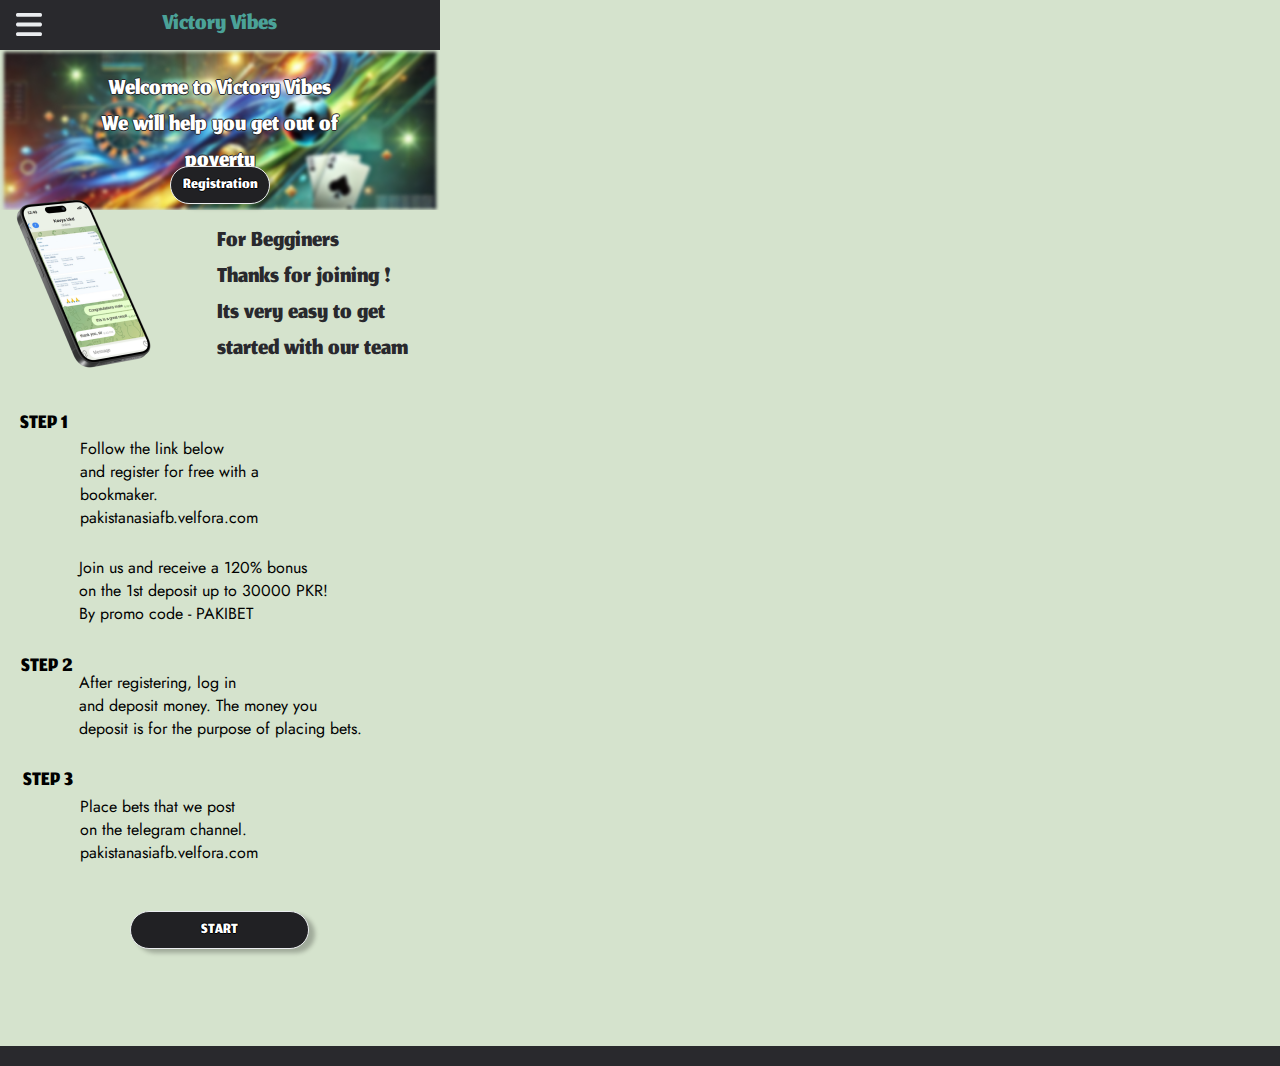
==== index.html/index.html @ 9c56667b "Initial commit" ====
<!DOCTYPE html>
<html>
<head>
  <meta charset="utf-8">
  <meta name="viewport" content="initial-scale=1, width=device-width">
  <title>Victory Vibes</title>
  
  <!-- Підключення стилів -->
  <link rel="stylesheet" href="../css/global.css">
  <link rel="stylesheet" href="../css/index.css">
  <link rel="stylesheet" href="../css/style.css">
  
  <!-- Google Fonts -->
  <link rel="stylesheet" href="https://fonts.googleapis.com/css2?family=Jockey+One:wght@400&display=swap">
  <link rel="stylesheet" href="https://fonts.googleapis.com/css2?family=Jomhuria:wght@400&display=swap">
  <link rel="stylesheet" href="https://fonts.googleapis.com/css2?family=Jost:wght@400&display=swap">
  
  <!-- Додаткові стилі для бургер-меню -->
  <style>
    /* popup-overlay */
    .popup-overlay {
      display: none;
      position: fixed;
      top: 0;
      left: 0;
      width: 100%;
      height: 100%;
      background: rgba(0,0,0,0.9);
      z-index: 1000;
    }
    .popup-overlay.active {
      display: block;
    }
    .popup-overlay .menu {
      position: fixed;
      top: 0;
      left: 0;
      background: #000;
      color: #fff;
      width: 250px;
      height: 100%;
      z-index: 1001;
      box-shadow: 2px 0 5px rgba(0,0,0,0.3);
      padding: 20px;
      overflow-y: auto;
    }
    .popup-overlay .menu a,
    .popup-overlay .menu div,
    .popup-overlay .menu p {
      color: #fff;
      text-decoration: none; /* Прибрати підкреслення */
    }
    .popup-overlay .menu .victory-vibes1 {
      color: #4BA298;
    }
    .popup-overlay .menu .close-btn {
      position: absolute;
      top: 10px;
      right: 10px;
      font-size: 24px;
      color: #fff;
      cursor: pointer;
    }
    
    /* Приклад стилю для футера (якщо треба) */
    .footer {
      background: #29292D;
      display: flex;
      justify-content: center; /* або flex-start */
      gap: 20px;
      padding: 10px 0;
      position: absolute; /* якщо хочете зафіксувати внизу */
      bottom: 0;
      left: 0;
      width: 100%;
    }
    .footer img {
      width: 24px;
      height: 24px;
    }
  </style>
</head>

<body>
  <div class="general">
    <div class="frame-parent">
      <div class="vector-parent">
        <!-- Бургер-іконка -->
        <img class="vector-icon" id="vectorIcon" alt="Бургер меню" src="../public/vector.svg">
      </div>
      <div class="group-wrapper">
        <div class="victory-vibes-wrapper">
          <div class="victory-vibes">Victory Vibes</div>
        </div>
      </div>
      <img class="photo-2025-01-24-173110-1" alt="" src="../public/photo-20250124-173110-1@2x.png" />
      <div class="welcome-to-victory-container">
        <p class="welcome-to-victory">Welcome to Victory Vibes</p>
        <p class="welcome-to-victory">We will help you get out of poverty</p>
      </div>

      <!-- Кнопки Registration та START -->
      <div class="registration-wrapper">
        <div class="registration">Registration</div>
      </div>
      <div class="start-wrapper">
        <div class="registration">START</div>
      </div>
      
      <img class="iphone-15-icon" alt="" src="../public/iphone-15@2x.png" />

      <!-- Інші елементи -->
      <button id="registration">Registration</button>
      <button id="start">START</button>
      <div class="for-begginers-thanks-container">
        <p class="welcome-to-victory">For Begginers</p>
        <p class="welcome-to-victory">Thanks for joining !</p>
        <p class="welcome-to-victory">
          Its very easy to get started with our team
        </p>
      </div>
      <div class="step-1">STEP 1</div>
      <div class="follow-the-link-container">
        <p class="welcome-to-victory">Follow the link below</p>
        <p class="welcome-to-victory">and register for free with a</p>
        <p class="welcome-to-victory">bookmaker.</p>
        <p class="welcome-to-victory">pakistanasiafb.velfora.com</p>
      </div>
      <div class="step-2">STEP 2</div>
      <div class="step-3">STEP 3</div>
      <div class="join-us-and-container">
        <p class="welcome-to-victory">Join us and receive a 120% bonus</p>
        <p class="welcome-to-victory">on the 1st deposit up to 30000 PKR!</p>
        <p class="welcome-to-victory">By promo code - PAKIBET</p>
      </div>
      <div class="after-registering-log-container">
        <p class="welcome-to-victory">After registering, log in</p>
        <p class="welcome-to-victory">and deposit money. The money you</p>
        <p class="welcome-to-victory">deposit is for the purpose of placing bets.</p>
      </div>
      <div class="place-bets-that-container">
        <p class="welcome-to-victory">Place bets that we post</p>
        <p class="welcome-to-victory">on the telegram channel.</p>
        <p class="welcome-to-victory">pakistanasiafb.velfora.com</p>
      </div>
    </div>
    <!-- Іконка Instagram видалена або лишайте, якщо потрібна 
         Іконка Telegram під телефоном теж видалена -->

    <!-- Футер з іконками соцмереж (клікабельний, внизу) -->
    <footer class="footer">
      <a href="https://t.me/+fLBJs5it6zFmM2Uy" target="_blank" rel="noopener noreferrer">
        <img class="mingcutetelegram-fill-icon" alt="Telegram" src="../public/mingcutetelegramfill.svg" />
      </a>
      <a href="https://www.instagram.com/v1ctory_v1bes/" target="_blank" rel="noopener noreferrer">
        <img class="basilinstagram-solid-icon" alt="Instagram" src="../public/basilinstagramsolid.svg" />
      </a>
    </footer>
  </div>
  
  <!-- Popup overlay з меню -->
  <div id="menuContainer" class="popup-overlay">
    <div class="menu">
      <div class="close-btn">&times;</div>
      <div class="menu-inner">
        <div class="victory-vibes-container">
          <div class="victory-vibes1">Victory Vibes</div>
        </div>
      </div>

      <!-- Клікабельний пункт: Instructions -->
      <a class="instructions" id="popupinstructionsText" href="../instructions/instructions.html">
        Instructions
      </a>
      <!-- Клікабельний пункт: Contacts -->
      <a class="contacts" id="popupcontactsText" href="../contacts/contacts.html">
        Contacts
      </a>
      
      <div class="results">Results</div>
      <div class="forecasts">Forecasts</div>
      <!-- "Start" -->
      <div class="start1">Start</div>

      <!-- Іконки соцмереж (пр. Telegram, Instagram) у меню 
           Можна так само обгорнути в <a> -->
      <a href="https://t.me/+fLBJs5it6zFmM2Uy" target="_blank">
        <img class="mingcutetelegram-fill-icon" alt="Telegram" src="../public/mingcutetelegramfill.svg" />
      </a>
      <a href="https://www.instagram.com/v1ctory_v1bes/" target="_blank">
        <img class="basilinstagram-solid-icon1" alt="Instagram" src="../public/basilinstagramsolid.svg" />
      </a>
    </div>
  </div>
  
  <!-- JS для бургер-меню -->
  <script>
    document.addEventListener("DOMContentLoaded", function() {
      const hamburger = document.getElementById("vectorIcon");
      const menuOverlay = document.getElementById("menuContainer");
      const menu = menuOverlay.querySelector(".menu");
      const closeBtn = menu.querySelector(".close-btn");

      if (!hamburger || !menuOverlay || !menu || !closeBtn) {
        console.error("❌ Error: One of the elements was not found!");
        return;
      }

      hamburger.addEventListener("click", function(e) {
        e.stopPropagation();
        menuOverlay.classList.toggle("active");
      });

      closeBtn.addEventListener("click", function(e) {
        e.stopPropagation();
        menuOverlay.classList.remove("active");
      });

      menuOverlay.addEventListener("click", function(e) {
        if (!menu.contains(e.target)) {
          menuOverlay.classList.remove("active");
        }
      });
    });
  </script>
  
  <!-- JS для кнопок -->
  <script>
    document.addEventListener("DOMContentLoaded", function() {
      var registrationBtn = document.querySelector(".registration-wrapper .registration");
      var startBtn = document.querySelector(".start-wrapper .registration");

      if (registrationBtn) {
        registrationBtn.addEventListener("click", function() {
          window.location.href = "http://pakistanasiafb.velfora.com";
        });
      }
      if (startBtn) {
        startBtn.addEventListener("click", function() {
          window.location.href = "http://pakistanasiafb.velfora.com";
        });
      }
      
      var burgerStart = document.querySelector(".menu .start1");
      if (burgerStart) {
        burgerStart.addEventListener("click", function() {
          window.location.href = "http://pakistanasiafb.velfora.com";
        });
      }
    });
  </script>
</body>
</html>
---- css/global.css ----
body {
  margin: 0;
  line-height: normal;
}

.popup-overlay {
  display: flex;
  flex-direction: column;
  position: fixed;
  inset: 0;
}

:root {
  /* fonts */
  --font-jost: Jost;
  --font-jomhuria: Jomhuria;
  --font-jockey-one: "Jockey One";

  /* font sizes */
  --font-size-base: 16px;
  --font-size-13xl: 32px;
  --font-size-17xl: 36px;
  --font-size-5xl: 24px;

  /* Colors */
  --color-black: #000;
  --color-gray-100: #29292d;
  --miscellaneous-keyboard-accessory-bar-selection: #ebedf0;
  --color-white: #fff;
  --color-cadetblue: #4ba298;

  /* Border radiuses */
  --br-31xl: 50px;

  /* Effects */
  --m3-elevation-light-5: 1px 0 0 #29292d, 0 1px 0 #29292d, -1px 0 0 #29292d,
    0 -1px 0 #29292d;
}
---- css/index.css ----
.vector-icon {
  position: absolute;
  height: 46%;
  width: 5.91%;
  top: 26%;
  right: 90.45%;
  bottom: 28%;
  left: 3.64%;
  max-width: 100%;
  overflow: hidden;
  max-height: 100%;
}
/* Ховаємо меню за межами екрана */
.menu {
  position: fixed;
  top: 0;
  right: -100%;
  width: 250px;
  height: 100vh;
  background-color: black;
  color: white;
  padding-top: 50px;
  transition: right 0.3s ease-in-out;
  z-index: 1000;
}

/* Відкриваємо меню */
.menu.active {
  right: 0;
}
.div {
  position: absolute;
  top: 0%;
  left: 87.95%;
}
.vector-parent {
  position: absolute;
  top: 0px;
  left: 13px;
  background-color: var(--color-gray-100);
  width: 440px;
  height: 50px;
  overflow: hidden;
  font-size: var(--font-size-5xl);
  color: var(--color-white);
  font-family: var(--font-jockey-one);
}
.victory-vibes {
  position: absolute;
  top: 0px;
  left: 0px;
}
.victory-vibes-wrapper {
  position: absolute;
  top: 0px;
  left: 0px;
  width: 114px;
  height: 36px;
}
.group-wrapper {
  position: absolute;
  top: 7px;
  left: 176px;
  width: 114px;
  height: 36px;
  font-size: var(--font-size-17xl);
  color: var(--color-cadetblue);
}
.photo-2025-01-24-173110-1 {
  position: absolute;
  top: 50px;
  left: 13px;
  width: 440px;
  height: 160px;
  object-fit: cover;
}
.welcome-to-victory {
  margin: 0;
}
.welcome-to-victory-container {
  position: absolute;
  top: 72px;
  left: 78px;
  font-size: var(--font-size-17xl);
  color: var(--color-white);
  text-align: center;
  display: inline-block;
  width: 310px;
  height: 72px;
  text-shadow: var(--m3-elevation-light-5);
}
.registration {
  position: relative;
  text-shadow:
    1px 0 0 #000,
    0 1px 0 #000,
    -1px 0 0 #000,
    0 -1px 0 #000;
}
.registration-wrapper {
  position: absolute;
  top: 166px;
  left: 183px;
  box-shadow: 6px 4px 4px rgba(0, 0, 0, 0.25);
  border-radius: var(--br-31xl);
  background: linear-gradient(rgba(0, 0, 0, 0.2), rgba(0, 0, 0, 0.2)), #29292d;
  border: 1px solid var(--miscellaneous-keyboard-accessory-bar-selection);
  box-sizing: border-box;
  width: 100px;
  height: 38px;
  overflow: hidden;
  display: flex;
  flex-direction: row;
  align-items: center;
  justify-content: center;
  font-size: var(--font-size-5xl);
  color: var(--color-white);
}
.start-wrapper {
  position: absolute;
  top: 911px;
  left: calc(50% - 83.5px);
  box-shadow: 6px 4px 4px rgba(0, 0, 0, 0.25);
  border-radius: var(--br-31xl);
  background: linear-gradient(rgba(0, 0, 0, 0.2), rgba(0, 0, 0, 0.2)), #29292d;
  border: 1px solid var(--miscellaneous-keyboard-accessory-bar-selection);
  box-sizing: border-box;
  width: 179px;
  height: 38px;
  overflow: hidden;
  display: flex;
  flex-direction: row;
  align-items: center;
  justify-content: center;
  text-align: center;
  font-size: var(--font-size-5xl);
  color: var(--color-white);
}
.iphone-15-icon {
  position: absolute;
  top: 173px;
  left: 0px;
  width: 200px;
  height: 217px;
  object-fit: cover;
}
.for-begginers-thanks-container {
  position: absolute;
  top: 224px;
  left: 230px;
  font-size: var(--font-size-17xl);
  color: var(--color-gray-100);
  display: inline-block;
  width: 218px;
  height: 157px;
}
.step-1 {
  position: absolute;
  top: 408px;
  left: 29px;
  font-size: var(--font-size-13xl);
  text-align: center;
  display: inline-block;
  width: 56px;
  height: 13px;
}
.follow-the-link-container {
  position: absolute;
  top: 437px;
  left: 93px;
  font-family: var(--font-jost);
  display: inline-block;
  width: 344px;
  height: 99px;
}
.step-2 {
  position: absolute;
  top: 651px;
  left: 28px;
  font-size: var(--font-size-13xl);
  text-align: center;
  display: inline-block;
  width: 64px;
  height: 14px;
}
.step-3 {
  position: absolute;
  top: 765px;
  left: 29px;
  font-size: var(--font-size-13xl);
  text-align: center;
  display: inline-block;
  width: 64px;
  height: 14px;
}
.join-us-and-container {
  position: absolute;
  top: 556px;
  left: 92px;
  font-family: var(--font-jost);
  display: inline-block;
  width: 322px;
  height: 73px;
}
.after-registering-log-container {
  position: absolute;
  top: 671px;
  left: 92px;
  font-family: var(--font-jost);
  display: inline-block;
  width: 318px;
  height: 78px;
}
.place-bets-that-container {
  position: absolute;
  top: 795px;
  left: 93px;
  font-family: var(--font-jost);
  display: inline-block;
  width: 341px;
  height: 74px;
}
.frame-parent {
  position: absolute;
  top: 0px;
  left: -13px;
  width: 453px;
  height: 949px;
}
.general-child {
  position: absolute;
  top: 1009px;
  left: 0px;
  width: 440px;
  height: 57px;
  overflow: hidden;
}
.basilinstagram-solid-icon {
  position: absolute;
  top: 1026px;
  left: 56px;
  width: 24px;
  height: 24px;
  overflow: hidden;
}
.general {
  width: 100%;
  position: relative;
  background-color: #d5e3cd;
  height: 1066px;
  overflow: hidden;
  text-align: left;
  font-size: var(--font-size-base);
  color: var(--color-black);
  font-family: var(--font-jomhuria);
}

.victory-vibes1 {
  position: absolute;
  top: 0px;
  left: 0px;
}
.victory-vibes-container {
  position: absolute;
  top: 0px;
  left: 0px;
  width: 76px;
  height: 24px;
}
.menu-inner {
  position: absolute;
  top: 54px;
  left: 10px;
  width: 76px;
  height: 24px;
  color: var(--color-cadetblue);
  font-family: var(--font-jomhuria);
}
.vector-icon1 {
  position: absolute;
  height: 1.41%;
  width: 5.36%;
  top: 5.07%;
  right: 4.64%;
  bottom: 93.53%;
  left: 90%;
  max-width: 100%;
  overflow: hidden;
  max-height: 100%;
}
.instructions {
  position: absolute;
  top: 96px;
  left: 10px;
  cursor: pointer;
}
.contacts {
  position: absolute;
  top: 147px;
  left: 10px;
  cursor: pointer;
}
.results {
  position: absolute;
  top: 198px;
  left: 13px;
}
.forecasts {
  position: absolute;
  top: 253px;
  left: 10px;
}
.start1 {
  position: absolute;
  top: 304px;
  left: 10px;
}
.mingcutetelegram-fill-icon {
  position: absolute;
  top: 359px;
  left: 10px;
  width: 24px;
  height: 24px;
  overflow: hidden;
}
.basilinstagram-solid-icon1 {
  position: absolute;
  top: 359px;
  left: 50px;
  width: 24px;
  height: 24px;
  overflow: hidden;
}
.menu {
  width: 280px;
  position: relative;
  background-color: #1d1d20;
  height: 1066px;
  overflow: hidden;
  max-width: 90%;
  max-height: 90%;
  text-align: left;
  font-size: var(--font-size-5xl);
  color: var(--color-white);
  font-family: var(--font-jost);
}
---- css/style.css ----
.vector-icon {
    position: absolute;
    height: 46%;
    width: 5.91%;
    top: 26%;
    right: 90.45%;
    bottom: 28%;
    left: 3.64%;
    max-width: 100%;
    overflow: hidden;
    max-height: 100%;
  }
  .div {
    position: absolute;
    top: 0%;
    left: 87.95%;
  }
  .vector-parent {
    position: absolute;
    top: 0px;
    left: 13px;
    background-color: var(--color-gray-100);
    width: 440px;
    height: 50px;
    overflow: hidden;
    font-size: var(--font-size-5xl);
    color: var(--color-white);
    font-family: var(--font-jockey-one);
  }
  .victory-vibes {
    position: absolute;
    top: 0px;
    left: 0px;
  }
  .victory-vibes-wrapper {
    position: absolute;
    top: 0px;
    left: 0px;
    width: 114px;
    height: 36px;
  }
  .group-wrapper {
    position: absolute;
    top: 7px;
    left: 176px;
    width: 114px;
    height: 36px;
    font-size: var(--font-size-17xl);
    color: var(--color-cadetblue);
  }
  .photo-2025-01-24-173110-1 {
    position: absolute;
    top: 50px;
    left: 13px;
    width: 440px;
    height: 160px;
    object-fit: cover;
  }
  .welcome-to-victory {
    margin: 0;
  }
  .welcome-to-victory-container {
    position: absolute;
    top: 72px;
    left: 78px;
    font-size: var(--font-size-17xl);
    color: var(--color-white);
    text-align: center;
    display: inline-block;
    width: 310px;
    height: 72px;
    text-shadow: var(--m3-elevation-light-5);
  }
  .registration {
    position: relative;
    text-shadow: 1px 0 0 #000, 0 1px 0 #000, -1px 0 0 #000, 0 -1px 0 #000;
  }
  .registration-wrapper {
    position: absolute;
    top: 166px;
    left: 183px;
    box-shadow: 6px 4px 4px rgba(0, 0, 0, 0.25);
    border-radius: var(--br-31xl);
    background: linear-gradient(rgba(0, 0, 0, 0.2), rgba(0, 0, 0, 0.2)), #29292d;
    border: 1px solid var(--miscellaneous-keyboard-accessory-bar-selection);
    box-sizing: border-box;
    width: 100px;
    height: 38px;
    overflow: hidden;
    display: flex;
    flex-direction: row;
    align-items: center;
    justify-content: center;
    font-size: var(--font-size-5xl);
    color: var(--color-white);
  }
  
  .start-wrapper {
    position: absolute;
    top: 911px;
    left: calc(50% - 83.5px);
    box-shadow: 6px 4px 4px rgba(0, 0, 0, 0.25);
    border-radius: var(--br-31xl);
    background: linear-gradient(rgba(0, 0, 0, 0.2), rgba(0, 0, 0, 0.2)), #29292d;
    border: 1px solid var(--miscellaneous-keyboard-accessory-bar-selection);
    box-sizing: border-box;
    width: 179px;
    height: 38px;
    overflow: hidden;
    display: flex;
    flex-direction: row;
    align-items: center;
    justify-content: center;
    text-align: center;
    font-size: var(--font-size-5xl);
    color: var(--color-white);
  }
  .iphone-15-icon {
    position: absolute;
    top: 173px;
    left: 0px;
    width: 200px;
    height: 217px;
    object-fit: cover;
  }
  .for-begginers-thanks-container {
    position: absolute;
    top: 224px;
    left: 230px;
    font-size: var(--font-size-17xl);
    color: var(--color-gray-100);
    display: inline-block;
    width: 218px;
    height: 157px;
  }
  .step-1 {
    position: absolute;
    top: 408px;
    left: 29px;
    font-size: var(--font-size-13xl);
    text-align: center;
    display: inline-block;
    width: 56px;
    height: 13px;
  }
  .follow-the-link-container {
    position: absolute;
    top: 437px;
    left: 93px;
    font-family: var(--font-jost);
    display: inline-block;
    width: 344px;
    height: 99px;
  }
  .step-2 {
    position: absolute;
    top: 651px;
    left: 28px;
    font-size: var(--font-size-13xl);
    text-align: center;
    display: inline-block;
    width: 64px;
    height: 14px;
  }
  .step-3 {
    position: absolute;
    top: 765px;
    left: 29px;
    font-size: var(--font-size-13xl);
    text-align: center;
    display: inline-block;
    width: 64px;
    height: 14px;
  }
  .join-us-and-container {
    position: absolute;
    top: 556px;
    left: 92px;
    font-family: var(--font-jost);
    display: inline-block;
    width: 322px;
    height: 73px;
  }
  .after-registering-log-container {
    position: absolute;
    top: 671px;
    left: 92px;
    font-family: var(--font-jost);
    display: inline-block;
    width: 318px;
    height: 78px;
  }
  .place-bets-that-container {
    position: absolute;
    top: 795px;
    left: 93px;
    font-family: var(--font-jost);
    display: inline-block;
    width: 341px;
    height: 74px;
  }
  .frame-parent {
    position: absolute;
    top: 0px;
    left: -13px;
    width: 453px;
    height: 949px;
  }
  .general-child {
    position: absolute;
    top: 1009px;
    left: 0px;
    width: 440px;
    height: 57px;
    overflow: hidden;
  }
  .basilinstagram-solid-icon {
    position: absolute;
    top: 1026px;
    left: 56px;
    width: 24px;
    height: 24px;
    overflow: hidden;
  }
  .general {
    width: 100%;
    position: relative;
    background-color: #d5e3cd;
    height: 1066px;
    overflow: hidden;
    text-align: left;
    font-size: var(--font-size-base);
    color: var(--color-black);
    font-family: var(--font-jomhuria);
  }
  
  .victory-vibes1 {
    position: absolute;
    top: 0px;
    left: 0px;
  }
  .victory-vibes-container {
    position: absolute;
    top: 0px;
    left: 0px;
    width: 76px;
    height: 24px;
  }
  .menu-inner {
    position: absolute;
    top: 54px;
    left: 10px;
    width: 76px;
    height: 24px;
    color: var(--color-cadetblue);
    font-family: var(--font-jomhuria);
  }
  .vector-icon1 {
    position: absolute;
    height: 1.41%;
    width: 5.36%;
    top: 5.07%;
    right: 4.64%;
    bottom: 93.53%;
    left: 90%;
    max-width: 100%;
    overflow: hidden;
    max-height: 100%;
  }
  .instructions {
    position: absolute;
    top: 96px;
    left: 10px;
    cursor: pointer;
  }
  .contacts {
    position: absolute;
    top: 147px;
    left: 10px;
    cursor: pointer;
  }
  .results {
    position: absolute;
    top: 198px;
    left: 13px;
  }
  .forecasts {
    position: absolute;
    top: 253px;
    left: 10px;
  }
  .start1 {
    position: absolute;
    top: 304px;
    left: 10px;
  }
  .mingcutetelegram-fill-icon {
    position: absolute;
    top: 359px;
    left: 10px;
    width: 24px;
    height: 24px;
    overflow: hidden;
  }
  .basilinstagram-solid-icon1 {
    position: absolute;
    top: 359px;
    left: 50px;
    width: 24px;
    height: 24px;
    overflow: hidden;
  }
  .menu {
    width: 280px;
    position: relative;
    background-color: #1d1d20;
    height: 1066px;
    overflow: hidden;
    max-width: 90%;
    max-height: 90%;
    text-align: left;
    font-size: var(--font-size-5xl);
    color: var(--color-white);
    font-family: var(--font-jost);
  }
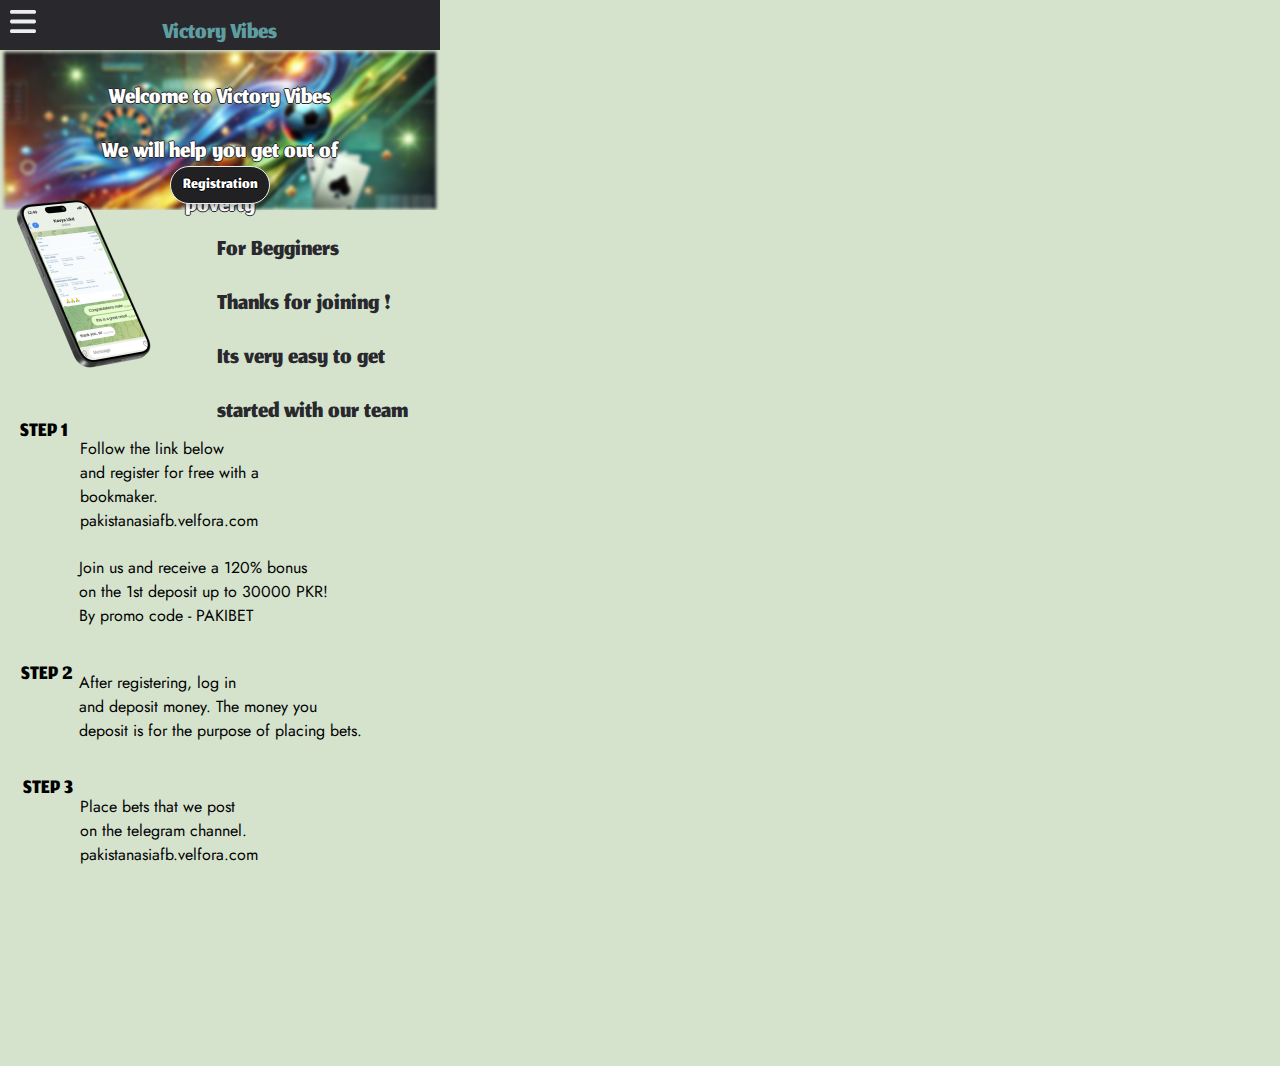
==== commit 3136750b: "Оновлено index.html з коректними шляхами до файлів та стилів" ====
--- a/index.html/index.html
+++ b/index.html/index.html
@@ -2,10 +2,11 @@
 <html>
 <head>
   <meta charset="utf-8">
-  <meta name="viewport" content="initial-scale=1, width=device-width">
+  <!-- Використання width=device-width для коректної адаптивності -->
+  <meta name="viewport" content="width=device-width, initial-scale=1">
   <title>Victory Vibes</title>
   
-  <!-- Підключення стилів -->
+  <!-- Підключення стилів із відносними шляхами -->
   <link rel="stylesheet" href="../css/global.css">
   <link rel="stylesheet" href="../css/index.css">
   <link rel="stylesheet" href="../css/style.css">
@@ -15,7 +16,7 @@
   <link rel="stylesheet" href="https://fonts.googleapis.com/css2?family=Jomhuria:wght@400&display=swap">
   <link rel="stylesheet" href="https://fonts.googleapis.com/css2?family=Jost:wght@400&display=swap">
   
-  <!-- Додаткові стилі для бургер-меню -->
+  <!-- Додаткові стилі для бургер-меню, адаптивності та футера -->
   <style>
     /* popup-overlay */
     .popup-overlay {
@@ -43,15 +44,19 @@
       box-shadow: 2px 0 5px rgba(0,0,0,0.3);
       padding: 20px;
       overflow-y: auto;
+      display: flex;
+      flex-direction: column;
     }
     .popup-overlay .menu a,
     .popup-overlay .menu div,
     .popup-overlay .menu p {
       color: #fff;
-      text-decoration: none; /* Прибрати підкреслення */
-    }
+      text-decoration: none; /* Прибираємо підкреслення */
+    }
+    /* Забезпечуємо, щоб текст Victory Vibes не розбивався на два рядки */
     .popup-overlay .menu .victory-vibes1 {
       color: #4BA298;
+      white-space: nowrap;
     }
     .popup-overlay .menu .close-btn {
       position: absolute;
@@ -62,21 +67,48 @@
       cursor: pointer;
     }
     
-    /* Приклад стилю для футера (якщо треба) */
+    /* Відступ для бургер-іконки */
+    .vector-parent {
+      padding: 10px; /* Відступ від країв */
+    }
+    
+    /* Футер, як на інших сторінках */
     .footer {
-      background: #29292D;
+      background-color: var(--color-footer);
+      padding: 10px 16px;
       display: flex;
-      justify-content: center; /* або flex-start */
+      justify-content: flex-start;
       gap: 20px;
-      padding: 10px 0;
-      position: absolute; /* якщо хочете зафіксувати внизу */
+      position: absolute;
       bottom: 0;
       left: 0;
       width: 100%;
     }
-    .footer img {
+    .social-icon {
       width: 24px;
       height: 24px;
+    }
+    
+    /* Мобільна адаптація */
+    @media (max-width: 768px) {
+      /* Забезпечуємо, щоб текст не виходив за межі екрану */
+      .welcome-to-victory-container {
+        padding: 0 10px;
+      }
+      .welcome-to-victory {
+        word-wrap: break-word;
+        overflow-wrap: break-word;
+      }
+      /* Робимо всі зображення адаптивними */
+      img {
+        max-width: 100%;
+        height: auto;
+      }
+      
+      /* Примусовий порядок елементів у бургер-меню (за потребою) */
+      .popup-overlay .menu {
+        flex-direction: column;
+      }
     }
   </style>
 </head>
@@ -85,7 +117,7 @@
   <div class="general">
     <div class="frame-parent">
       <div class="vector-parent">
-        <!-- Бургер-іконка -->
+        <!-- Бургер-іконка з відступом -->
         <img class="vector-icon" id="vectorIcon" alt="Бургер меню" src="../public/vector.svg">
       </div>
       <div class="group-wrapper">
@@ -107,17 +139,15 @@
         <div class="registration">START</div>
       </div>
       
-      <img class="iphone-15-icon" alt="" src="../public/iphone-15@2x.png" />
-
+      <img class="iphone-15-icon" alt="" src="../public/iphone-15@2x.png">
+      
       <!-- Інші елементи -->
       <button id="registration">Registration</button>
       <button id="start">START</button>
       <div class="for-begginers-thanks-container">
         <p class="welcome-to-victory">For Begginers</p>
         <p class="welcome-to-victory">Thanks for joining !</p>
-        <p class="welcome-to-victory">
-          Its very easy to get started with our team
-        </p>
+        <p class="welcome-to-victory">Its very easy to get started with our team</p>
       </div>
       <div class="step-1">STEP 1</div>
       <div class="follow-the-link-container">
@@ -144,16 +174,13 @@
         <p class="welcome-to-victory">pakistanasiafb.velfora.com</p>
       </div>
     </div>
-    <!-- Іконка Instagram видалена або лишайте, якщо потрібна 
-         Іконка Telegram під телефоном теж видалена -->
-
-    <!-- Футер з іконками соцмереж (клікабельний, внизу) -->
+    <!-- Футер з іконками соцмереж (як на сторінці Інструкції) -->
     <footer class="footer">
-      <a href="https://t.me/+fLBJs5it6zFmM2Uy" target="_blank" rel="noopener noreferrer">
-        <img class="mingcutetelegram-fill-icon" alt="Telegram" src="../public/mingcutetelegramfill.svg" />
+      <a href="https://t.me/+fLBJs5it6zFmM2Uy" target="_blank">
+        <img class="social-icon" src="../public/mingcutetelegramfill.svg" alt="Telegram" />
       </a>
-      <a href="https://www.instagram.com/v1ctory_v1bes/" target="_blank" rel="noopener noreferrer">
-        <img class="basilinstagram-solid-icon" alt="Instagram" src="../public/basilinstagramsolid.svg" />
+      <a href="https://www.instagram.com/v1ctory_v1bes/" target="_blank">
+        <img class="social-icon" src="../public/basilinstagramsolid.svg" alt="Instagram" />
       </a>
     </footer>
   </div>
@@ -162,34 +189,28 @@
   <div id="menuContainer" class="popup-overlay">
     <div class="menu">
       <div class="close-btn">&times;</div>
-      <div class="menu-inner">
-        <div class="victory-vibes-container">
-          <div class="victory-vibes1">Victory Vibes</div>
-        </div>
-      </div>
-
-      <!-- Клікабельний пункт: Instructions -->
-      <a class="instructions" id="popupinstructionsText" href="../instructions/instructions.html">
-        Instructions
-      </a>
-      <!-- Клікабельний пункт: Contacts -->
-      <a class="contacts" id="popupcontactsText" href="../contacts/contacts.html">
-        Contacts
-      </a>
-      
+      
+      <!-- Клікабельні пункти меню -->
+      <a class="instructions" id="popupinstructionsText" href="../instructions/instructions.html">Instructions</a>
+      <a class="contacts" id="popupcontactsText" href="../contacts/contacts.html">Contacts</a>
       <div class="results">Results</div>
       <div class="forecasts">Forecasts</div>
-      <!-- "Start" -->
       <div class="start1">Start</div>
-
-      <!-- Іконки соцмереж (пр. Telegram, Instagram) у меню 
-           Можна так само обгорнути в <a> -->
-      <a href="https://t.me/+fLBJs5it6zFmM2Uy" target="_blank">
-        <img class="mingcutetelegram-fill-icon" alt="Telegram" src="../public/mingcutetelegramfill.svg" />
-      </a>
-      <a href="https://www.instagram.com/v1ctory_v1bes/" target="_blank">
-        <img class="basilinstagram-solid-icon1" alt="Instagram" src="../public/basilinstagramsolid.svg" />
-      </a>
+      
+      <!-- Логотип як пункт меню (Victory Vibes в один рядок завдяки white-space: nowrap) -->
+      <div class="victory-vibes-container">
+        <div class="victory-vibes1">Victory Vibes</div>
+      </div>
+      
+      <!-- Іконки соцмереж -->
+      <div class="social-icons">
+        <a href="https://t.me/+fLBJs5it6zFmM2Uy" target="_blank">
+          <img class="mingcutetelegram-fill-icon" alt="Telegram" src="../public/mingcutetelegramfill.svg">
+        </a>
+        <a href="https://www.instagram.com/v1ctory_v1bes/" target="_blank">
+          <img class="basilinstagram-solid-icon1" alt="Instagram" src="../public/basilinstagramsolid.svg">
+        </a>
+      </div>
     </div>
   </div>
   
--- a/css/global.css
+++ b/css/global.css
@@ -1,38 +1,149 @@
+/* Root variables remain the same, but let's add some responsive values */
+:root {
+  /* Your existing variables */
+  --font-jost: Jost;
+  --font-jomhuria: Jomhuria;
+  --font-jockey-one: "Jockey One";
+  
+  /* Responsive font sizes using clamp for smooth scaling */
+  --font-size-base: clamp(14px, 2vw, 16px);
+  --font-size-13xl: clamp(24px, 4vw, 32px);
+  --font-size-17xl: clamp(28px, 5vw, 36px);
+  --font-size-5xl: clamp(20px, 3vw, 24px);
+  
+  /* Your existing colors */
+  --color-black: #000;
+  --color-gray-100: #29292d;
+  --miscellaneous-keyboard-accessory-bar-selection: #ebedf0;
+  --color-white: #fff;
+  --color-cadetblue: #4ba298;
+  
+  /* Your existing border radius */
+  --br-31xl: 50px;
+  
+  /* Your existing effects */
+  --m3-elevation-light-5: 1px 0 0 #29292d, 0 1px 0 #29292d, -1px 0 0 #29292d,
+    0 -1px 0 #29292d;
+}
+
+/* Reset and base styles */
+* {
+  margin: 0;
+  padding: 0;
+  box-sizing: border-box;
+}
+
 body {
   margin: 0;
-  line-height: normal;
+  line-height: 1.5;
+  font-family: var(--font-jost);
+  font-size: var(--font-size-base);
+  -webkit-text-size-adjust: 100%;
+  -webkit-tap-highlight-color: transparent;
 }
 
+/* Popup overlay with improved mobile handling */
 .popup-overlay {
   display: flex;
   flex-direction: column;
   position: fixed;
   inset: 0;
+  background-color: rgba(0, 0, 0, 0.8);
+  z-index: 1000;
+  overflow-y: auto;
+  -webkit-overflow-scrolling: touch; /* Smooth scrolling on iOS */
 }
 
-:root {
-  /* fonts */
-  --font-jost: Jost;
-  --font-jomhuria: Jomhuria;
-  --font-jockey-one: "Jockey One";
+/* Media queries for responsive design */
+@media screen and (max-width: 768px) {
+  /* Adjustments for mobile devices */
+  body {
+    font-size: calc(var(--font-size-base) * 0.9);
+  }
+  
+  .popup-overlay {
+    padding: 1rem;
+  }
+}
 
-  /* font sizes */
-  --font-size-base: 16px;
-  --font-size-13xl: 32px;
-  --font-size-17xl: 36px;
-  --font-size-5xl: 24px;
+@media screen and (min-width: 769px) and (max-width: 1024px) {
+  /* Adjustments for tablets */
+  body {
+    font-size: var(--font-size-base);
+  }
+}
 
-  /* Colors */
-  --color-black: #000;
-  --color-gray-100: #29292d;
-  --miscellaneous-keyboard-accessory-bar-selection: #ebedf0;
-  --color-white: #fff;
-  --color-cadetblue: #4ba298;
+@media screen and (min-width: 1025px) {
+  /* Adjustments for desktop */
+  body {
+    font-size: calc(var(--font-size-base) * 1.1);
+  }
+}
 
-  /* Border radiuses */
-  --br-31xl: 50px;
+/* Responsive images */
+img {
+  max-width: 100%;
+  height: auto;
+  display: block;
+}
 
-  /* Effects */
-  --m3-elevation-light-5: 1px 0 0 #29292d, 0 1px 0 #29292d, -1px 0 0 #29292d,
-    0 -1px 0 #29292d;
+/* Responsive container */
+.container {
+  width: 100%;
+  padding-right: 15px;
+  padding-left: 15px;
+  margin-right: auto;
+  margin-left: auto;
 }
+
+@media (min-width: 576px) {
+  .container {
+    max-width: 540px;
+  }
+}
+
+@media (min-width: 768px) {
+  .container {
+    max-width: 720px;
+  }
+}
+
+@media (min-width: 992px) {
+  .container {
+    max-width: 960px;
+  }
+}
+
+@media (min-width: 1200px) {
+  .container {
+    max-width: 1140px;
+  }
+}
+
+/* Safe area insets for modern mobile devices */
+@supports (padding: max(0px)) {
+  body {
+    padding-left: min(0vmin, env(safe-area-inset-left));
+    padding-right: min(0vmin, env(safe-area-inset-right));
+    padding-bottom: min(0vmin, env(safe-area-inset-bottom));
+  }
+}
+
+/* Touch-friendly interactive elements */
+button,
+[type="button"],
+[type="submit"] {
+  cursor: pointer;
+  min-height: 44px; /* Minimum touch target size */
+  padding: 0.5rem 1rem;
+}
+
+/* Improved accessibility */
+@media (prefers-reduced-motion: reduce) {
+  * {
+    animation-duration: 0.01ms !important;
+    animation-iteration-count: 1 !important;
+    transition-duration: 0.01ms !important;
+    scroll-behavior: auto !important;
+  }
+}
--- a/css/index.css
+++ b/css/index.css
@@ -1,346 +1,194 @@
-.vector-icon {
-  position: absolute;
-  height: 46%;
-  width: 5.91%;
-  top: 26%;
-  right: 90.45%;
-  bottom: 28%;
-  left: 3.64%;
-  max-width: 100%;
-  overflow: hidden;
-  max-height: 100%;
-}
-/* Ховаємо меню за межами екрана */
-.menu {
-  position: fixed;
-  top: 0;
-  right: -100%;
-  width: 250px;
-  height: 100vh;
-  background-color: black;
-  color: white;
-  padding-top: 50px;
-  transition: right 0.3s ease-in-out;
-  z-index: 1000;
+/* Основні змінні кольорів та шрифтів */
+:root {
+  --color-background: #d5e3cd;
+  --color-header: #29292d;
+  --color-footer: #29292d;
+  --color-white: #ffffff;
+  --color-black: #000000;
+  --color-cadetblue: #5f9ea0;
+
+  --font-jomhuria: 'Jomhuria', cursive;
+  --font-jockey-one: 'Jockey One', sans-serif;
+  --font-jost: 'Jost', sans-serif;
 }
 
-/* Відкриваємо меню */
-.menu.active {
-  right: 0;
+* {
+  margin: 0;
+  padding: 0;
+  box-sizing: border-box;
 }
-.div {
-  position: absolute;
-  top: 0%;
-  left: 87.95%;
+
+html, body {
+  width: 100%;
+  height: 100%;
+  background-color: var(--color-background);
+  font-family: var(--font-jost);
+  overflow-x: hidden;
 }
-.vector-parent {
-  position: absolute;
-  top: 0px;
-  left: 13px;
-  background-color: var(--color-gray-100);
-  width: 440px;
-  height: 50px;
-  overflow: hidden;
-  font-size: var(--font-size-5xl);
-  color: var(--color-white);
-  font-family: var(--font-jockey-one);
+
+/* Контейнер головної сторінки */
+.general {
+  display: flex;
+  flex-direction: column;
+  align-items: center;
+  justify-content: space-between;
+  min-height: 100vh;
+  max-width: 1200px; /* Для десктопа */
+  width: 100%;
+  margin: auto;
+  background-color: var(--color-background);
+  position: relative;
 }
-.victory-vibes {
-  position: absolute;
-  top: 0px;
-  left: 0px;
-}
-.victory-vibes-wrapper {
-  position: absolute;
-  top: 0px;
-  left: 0px;
-  width: 114px;
-  height: 36px;
-}
-.group-wrapper {
-  position: absolute;
-  top: 7px;
-  left: 176px;
-  width: 114px;
-  height: 36px;
-  font-size: var(--font-size-17xl);
-  color: var(--color-cadetblue);
-}
-.photo-2025-01-24-173110-1 {
-  position: absolute;
-  top: 50px;
-  left: 13px;
-  width: 440px;
-  height: 160px;
-  object-fit: cover;
-}
-.welcome-to-victory {
-  margin: 0;
-}
-.welcome-to-victory-container {
-  position: absolute;
-  top: 72px;
-  left: 78px;
-  font-size: var(--font-size-17xl);
-  color: var(--color-white);
-  text-align: center;
-  display: inline-block;
-  width: 310px;
-  height: 72px;
-  text-shadow: var(--m3-elevation-light-5);
-}
-.registration {
-  position: relative;
-  text-shadow:
-    1px 0 0 #000,
-    0 1px 0 #000,
-    -1px 0 0 #000,
-    0 -1px 0 #000;
-}
-.registration-wrapper {
-  position: absolute;
-  top: 166px;
-  left: 183px;
-  box-shadow: 6px 4px 4px rgba(0, 0, 0, 0.25);
-  border-radius: var(--br-31xl);
-  background: linear-gradient(rgba(0, 0, 0, 0.2), rgba(0, 0, 0, 0.2)), #29292d;
-  border: 1px solid var(--miscellaneous-keyboard-accessory-bar-selection);
-  box-sizing: border-box;
-  width: 100px;
-  height: 38px;
-  overflow: hidden;
+
+/* Хедер */
+.header {
+  width: 100%;
+  background-color: var(--color-header);
   display: flex;
   flex-direction: row;
   align-items: center;
-  justify-content: center;
-  font-size: var(--font-size-5xl);
+  justify-content: space-between;
+  padding: 10px 16px;
+  color: var(--color-white);
+  max-width: 1200px;
+  margin: auto;
+}
+.burger-icon {
+  width: 32px;
+  cursor: pointer;
+}
+.header-title {
+  font-family: var(--font-jomhuria);
+  font-size: 32px;
+  color: var(--color-cadetblue);
+}
+
+/* Основний контент */
+.main-content {
+  display: flex;
+  flex-direction: column;
+  align-items: center;
+  padding: 20px;
+  text-align: center;
+  max-width: 1200px;
+  width: 100%;
+  margin: auto;
+}
+.welcome-text {
+  font-size: 24px;
+  font-weight: bold;
   color: var(--color-white);
 }
-.start-wrapper {
-  position: absolute;
-  top: 911px;
-  left: calc(50% - 83.5px);
-  box-shadow: 6px 4px 4px rgba(0, 0, 0, 0.25);
-  border-radius: var(--br-31xl);
-  background: linear-gradient(rgba(0, 0, 0, 0.2), rgba(0, 0, 0, 0.2)), #29292d;
-  border: 1px solid var(--miscellaneous-keyboard-accessory-bar-selection);
-  box-sizing: border-box;
-  width: 179px;
-  height: 38px;
-  overflow: hidden;
+
+/* Кнопки */
+.button {
+  padding: 12px 24px;
+  background-color: var(--color-header);
+  color: var(--color-white);
+  border-radius: 25px;
+  cursor: pointer;
+  text-align: center;
+  font-size: 18px;
+  width: 100%;
+  max-width: 200px;
+  margin-top: 20px;
+}
+.button:hover {
+  background-color: var(--color-cadetblue);
+}
+
+/* Футер */
+.footer {
+  width: 100%;
+  background-color: var(--color-footer);
   display: flex;
-  flex-direction: row;
   align-items: center;
-  justify-content: center;
-  text-align: center;
-  font-size: var(--font-size-5xl);
-  color: var(--color-white);
+  justify-content: flex-start;
+  padding: 10px 16px;
+  gap: 15px;
+  max-width: 1200px;
+  margin: auto;
 }
-.iphone-15-icon {
-  position: absolute;
-  top: 173px;
-  left: 0px;
-  width: 200px;
-  height: 217px;
-  object-fit: cover;
-}
-.for-begginers-thanks-container {
-  position: absolute;
-  top: 224px;
-  left: 230px;
-  font-size: var(--font-size-17xl);
-  color: var(--color-gray-100);
-  display: inline-block;
-  width: 218px;
-  height: 157px;
-}
-.step-1 {
-  position: absolute;
-  top: 408px;
-  left: 29px;
-  font-size: var(--font-size-13xl);
-  text-align: center;
-  display: inline-block;
-  width: 56px;
-  height: 13px;
-}
-.follow-the-link-container {
-  position: absolute;
-  top: 437px;
-  left: 93px;
-  font-family: var(--font-jost);
-  display: inline-block;
-  width: 344px;
-  height: 99px;
-}
-.step-2 {
-  position: absolute;
-  top: 651px;
-  left: 28px;
-  font-size: var(--font-size-13xl);
-  text-align: center;
-  display: inline-block;
-  width: 64px;
-  height: 14px;
-}
-.step-3 {
-  position: absolute;
-  top: 765px;
-  left: 29px;
-  font-size: var(--font-size-13xl);
-  text-align: center;
-  display: inline-block;
-  width: 64px;
-  height: 14px;
-}
-.join-us-and-container {
-  position: absolute;
-  top: 556px;
-  left: 92px;
-  font-family: var(--font-jost);
-  display: inline-block;
-  width: 322px;
-  height: 73px;
-}
-.after-registering-log-container {
-  position: absolute;
-  top: 671px;
-  left: 92px;
-  font-family: var(--font-jost);
-  display: inline-block;
-  width: 318px;
-  height: 78px;
-}
-.place-bets-that-container {
-  position: absolute;
-  top: 795px;
-  left: 93px;
-  font-family: var(--font-jost);
-  display: inline-block;
-  width: 341px;
-  height: 74px;
-}
-.frame-parent {
-  position: absolute;
-  top: 0px;
-  left: -13px;
-  width: 453px;
-  height: 949px;
-}
-.general-child {
-  position: absolute;
-  top: 1009px;
-  left: 0px;
-  width: 440px;
-  height: 57px;
-  overflow: hidden;
-}
-.basilinstagram-solid-icon {
-  position: absolute;
-  top: 1026px;
-  left: 56px;
+.social-icon {
   width: 24px;
   height: 24px;
-  overflow: hidden;
-}
-.general {
-  width: 100%;
-  position: relative;
-  background-color: #d5e3cd;
-  height: 1066px;
-  overflow: hidden;
-  text-align: left;
-  font-size: var(--font-size-base);
-  color: var(--color-black);
-  font-family: var(--font-jomhuria);
 }
 
-.victory-vibes1 {
+/* Бургер-меню */
+.menu-overlay {
+  display: none;
+  position: fixed;
+  top: 0;
+  left: 0;
+  width: 100%;
+  height: 100%;
+  background: rgba(0,0,0,0.6);
+  z-index: 9999;
+  align-items: center;
+  justify-content: flex-start;
+}
+.menu-overlay.active {
+  display: flex;
+}
+.side-menu {
+  position: fixed;
+  top: 0;
+  left: 0;
+  width: 250px;
+  height: 100%;
+  background-color: #000;
+  color: var(--color-white);
+  padding: 20px;
+  box-sizing: border-box;
+  overflow-y: auto;
+}
+.close-btn {
   position: absolute;
-  top: 0px;
-  left: 0px;
-}
-.victory-vibes-container {
-  position: absolute;
-  top: 0px;
-  left: 0px;
-  width: 76px;
-  height: 24px;
-}
-.menu-inner {
-  position: absolute;
-  top: 54px;
-  left: 10px;
-  width: 76px;
-  height: 24px;
-  color: var(--color-cadetblue);
-  font-family: var(--font-jomhuria);
-}
-.vector-icon1 {
-  position: absolute;
-  height: 1.41%;
-  width: 5.36%;
-  top: 5.07%;
-  right: 4.64%;
-  bottom: 93.53%;
-  left: 90%;
-  max-width: 100%;
-  overflow: hidden;
-  max-height: 100%;
-}
-.instructions {
-  position: absolute;
-  top: 96px;
-  left: 10px;
+  top: 10px;
+  right: 10px;
+  font-size: 24px;
   cursor: pointer;
 }
-.contacts {
-  position: absolute;
-  top: 147px;
-  left: 10px;
+.menu-title {
+  font-family: var(--font-jomhuria);
+  font-size: 24px;
+  text-align: center;
+  color: var(--color-cadetblue);
+  margin-bottom: 16px;
+}
+.menu-item {
+  margin: 8px 0;
+  font-size: 18px;
   cursor: pointer;
+  text-decoration: none;
+  color: inherit;
 }
-.results {
-  position: absolute;
-  top: 198px;
-  left: 13px;
+
+/* Адаптація для мобільних пристроїв */
+@media (max-width: 768px) {
+  .general {
+    width: 100%;
+    max-width: 100%;
+    padding: 0 10px;
+  }
+  .main-content {
+    padding: 10px;
+  }
+  .button {
+    font-size: 16px;
+    padding: 10px 20px;
+  }
+  .footer {
+    justify-content: center;
+  }
 }
-.forecasts {
-  position: absolute;
-  top: 253px;
-  left: 10px;
+
+/* Додаткова адаптація для великих екранів */
+@media (min-width: 1024px) {
+  .general {
+    max-width: 100%;
+  }
+  .header, .main-content, .footer {
+    max-width: 1200px;
+  }
 }
-.start1 {
-  position: absolute;
-  top: 304px;
-  left: 10px;
-}
-.mingcutetelegram-fill-icon {
-  position: absolute;
-  top: 359px;
-  left: 10px;
-  width: 24px;
-  height: 24px;
-  overflow: hidden;
-}
-.basilinstagram-solid-icon1 {
-  position: absolute;
-  top: 359px;
-  left: 50px;
-  width: 24px;
-  height: 24px;
-  overflow: hidden;
-}
-.menu {
-  width: 280px;
-  position: relative;
-  background-color: #1d1d20;
-  height: 1066px;
-  overflow: hidden;
-  max-width: 90%;
-  max-height: 90%;
-  text-align: left;
-  font-size: var(--font-size-5xl);
-  color: var(--color-white);
-  font-family: var(--font-jost);
-}
--- a/css/style.css
+++ b/css/style.css
@@ -1,326 +1,325 @@
-.vector-icon {
-    position: absolute;
-    height: 46%;
-    width: 5.91%;
-    top: 26%;
-    right: 90.45%;
-    bottom: 28%;
-    left: 3.64%;
-    max-width: 100%;
-    overflow: hidden;
-    max-height: 100%;
-  }
-  .div {
-    position: absolute;
-    top: 0%;
-    left: 87.95%;
-  }
-  .vector-parent {
-    position: absolute;
-    top: 0px;
-    left: 13px;
-    background-color: var(--color-gray-100);
-    width: 440px;
-    height: 50px;
-    overflow: hidden;
-    font-size: var(--font-size-5xl);
-    color: var(--color-white);
-    font-family: var(--font-jockey-one);
-  }
-  .victory-vibes {
-    position: absolute;
-    top: 0px;
-    left: 0px;
-  }
-  .victory-vibes-wrapper {
-    position: absolute;
-    top: 0px;
-    left: 0px;
-    width: 114px;
-    height: 36px;
-  }
-  .group-wrapper {
-    position: absolute;
-    top: 7px;
-    left: 176px;
-    width: 114px;
-    height: 36px;
-    font-size: var(--font-size-17xl);
-    color: var(--color-cadetblue);
-  }
-  .photo-2025-01-24-173110-1 {
-    position: absolute;
-    top: 50px;
-    left: 13px;
-    width: 440px;
-    height: 160px;
-    object-fit: cover;
-  }
-  .welcome-to-victory {
-    margin: 0;
-  }
-  .welcome-to-victory-container {
-    position: absolute;
-    top: 72px;
-    left: 78px;
-    font-size: var(--font-size-17xl);
-    color: var(--color-white);
-    text-align: center;
-    display: inline-block;
-    width: 310px;
-    height: 72px;
-    text-shadow: var(--m3-elevation-light-5);
-  }
-  .registration {
-    position: relative;
-    text-shadow: 1px 0 0 #000, 0 1px 0 #000, -1px 0 0 #000, 0 -1px 0 #000;
-  }
-  .registration-wrapper {
-    position: absolute;
-    top: 166px;
-    left: 183px;
-    box-shadow: 6px 4px 4px rgba(0, 0, 0, 0.25);
-    border-radius: var(--br-31xl);
-    background: linear-gradient(rgba(0, 0, 0, 0.2), rgba(0, 0, 0, 0.2)), #29292d;
-    border: 1px solid var(--miscellaneous-keyboard-accessory-bar-selection);
-    box-sizing: border-box;
-    width: 100px;
-    height: 38px;
-    overflow: hidden;
-    display: flex;
-    flex-direction: row;
-    align-items: center;
-    justify-content: center;
-    font-size: var(--font-size-5xl);
-    color: var(--color-white);
-  }
-  
-  .start-wrapper {
-    position: absolute;
-    top: 911px;
-    left: calc(50% - 83.5px);
-    box-shadow: 6px 4px 4px rgba(0, 0, 0, 0.25);
-    border-radius: var(--br-31xl);
-    background: linear-gradient(rgba(0, 0, 0, 0.2), rgba(0, 0, 0, 0.2)), #29292d;
-    border: 1px solid var(--miscellaneous-keyboard-accessory-bar-selection);
-    box-sizing: border-box;
-    width: 179px;
-    height: 38px;
-    overflow: hidden;
-    display: flex;
-    flex-direction: row;
-    align-items: center;
-    justify-content: center;
-    text-align: center;
-    font-size: var(--font-size-5xl);
-    color: var(--color-white);
-  }
-  .iphone-15-icon {
-    position: absolute;
-    top: 173px;
-    left: 0px;
-    width: 200px;
-    height: 217px;
-    object-fit: cover;
-  }
-  .for-begginers-thanks-container {
-    position: absolute;
-    top: 224px;
-    left: 230px;
-    font-size: var(--font-size-17xl);
-    color: var(--color-gray-100);
-    display: inline-block;
-    width: 218px;
-    height: 157px;
-  }
-  .step-1 {
-    position: absolute;
-    top: 408px;
-    left: 29px;
-    font-size: var(--font-size-13xl);
-    text-align: center;
-    display: inline-block;
-    width: 56px;
-    height: 13px;
-  }
-  .follow-the-link-container {
-    position: absolute;
-    top: 437px;
-    left: 93px;
-    font-family: var(--font-jost);
-    display: inline-block;
-    width: 344px;
-    height: 99px;
-  }
-  .step-2 {
-    position: absolute;
-    top: 651px;
-    left: 28px;
-    font-size: var(--font-size-13xl);
-    text-align: center;
-    display: inline-block;
-    width: 64px;
-    height: 14px;
-  }
-  .step-3 {
-    position: absolute;
-    top: 765px;
-    left: 29px;
-    font-size: var(--font-size-13xl);
-    text-align: center;
-    display: inline-block;
-    width: 64px;
-    height: 14px;
-  }
-  .join-us-and-container {
-    position: absolute;
-    top: 556px;
-    left: 92px;
-    font-family: var(--font-jost);
-    display: inline-block;
-    width: 322px;
-    height: 73px;
-  }
-  .after-registering-log-container {
-    position: absolute;
-    top: 671px;
-    left: 92px;
-    font-family: var(--font-jost);
-    display: inline-block;
-    width: 318px;
-    height: 78px;
-  }
-  .place-bets-that-container {
-    position: absolute;
-    top: 795px;
-    left: 93px;
-    font-family: var(--font-jost);
-    display: inline-block;
-    width: 341px;
-    height: 74px;
-  }
-  .frame-parent {
-    position: absolute;
-    top: 0px;
-    left: -13px;
-    width: 453px;
-    height: 949px;
-  }
-  .general-child {
-    position: absolute;
-    top: 1009px;
-    left: 0px;
-    width: 440px;
-    height: 57px;
-    overflow: hidden;
-  }
-  .basilinstagram-solid-icon {
-    position: absolute;
-    top: 1026px;
-    left: 56px;
-    width: 24px;
-    height: 24px;
-    overflow: hidden;
-  }
-  .general {
-    width: 100%;
-    position: relative;
-    background-color: #d5e3cd;
-    height: 1066px;
-    overflow: hidden;
-    text-align: left;
-    font-size: var(--font-size-base);
-    color: var(--color-black);
-    font-family: var(--font-jomhuria);
-  }
-  
-  .victory-vibes1 {
-    position: absolute;
-    top: 0px;
-    left: 0px;
-  }
-  .victory-vibes-container {
-    position: absolute;
-    top: 0px;
-    left: 0px;
-    width: 76px;
-    height: 24px;
-  }
-  .menu-inner {
-    position: absolute;
-    top: 54px;
-    left: 10px;
-    width: 76px;
-    height: 24px;
-    color: var(--color-cadetblue);
-    font-family: var(--font-jomhuria);
-  }
-  .vector-icon1 {
-    position: absolute;
-    height: 1.41%;
-    width: 5.36%;
-    top: 5.07%;
-    right: 4.64%;
-    bottom: 93.53%;
-    left: 90%;
-    max-width: 100%;
-    overflow: hidden;
-    max-height: 100%;
-  }
-  .instructions {
-    position: absolute;
-    top: 96px;
-    left: 10px;
-    cursor: pointer;
-  }
-  .contacts {
-    position: absolute;
-    top: 147px;
-    left: 10px;
-    cursor: pointer;
-  }
-  .results {
-    position: absolute;
-    top: 198px;
-    left: 13px;
-  }
-  .forecasts {
-    position: absolute;
-    top: 253px;
-    left: 10px;
-  }
-  .start1 {
-    position: absolute;
-    top: 304px;
-    left: 10px;
-  }
-  .mingcutetelegram-fill-icon {
-    position: absolute;
-    top: 359px;
-    left: 10px;
-    width: 24px;
-    height: 24px;
-    overflow: hidden;
-  }
-  .basilinstagram-solid-icon1 {
-    position: absolute;
-    top: 359px;
-    left: 50px;
-    width: 24px;
-    height: 24px;
-    overflow: hidden;
-  }
-  .menu {
-    width: 280px;
-    position: relative;
-    background-color: #1d1d20;
-    height: 1066px;
-    overflow: hidden;
-    max-width: 90%;
-    max-height: 90%;
-    text-align: left;
-    font-size: var(--font-size-5xl);
-    color: var(--color-white);
-    font-family: var(--font-jost);
-  }
-  
+vector-icon {
+  position: absolute;
+  height: 46%;
+  width: 5.91%;
+  top: 26%;
+  right: 90.45%;
+  bottom: 28%;
+  left: 3.64%;
+  max-width: 100%;
+  overflow: hidden;
+  max-height: 100%;
+}
+.div {
+  position: absolute;
+  top: 0%;
+  left: 87.95%;
+}
+.vector-parent {
+  position: absolute;
+  top: 0px;
+  left: 13px;
+  background-color: var(--color-gray-100);
+  width: 440px;
+  height: 50px;
+  overflow: hidden;
+  font-size: var(--font-size-5xl);
+  color: var(--color-white);
+  font-family: var(--font-jockey-one);
+}
+.victory-vibes {
+  position: absolute;
+  top: 0px;
+  left: 0px;
+}
+.victory-vibes-wrapper {
+  position: absolute;
+  top: 0px;
+  left: 0px;
+  width: 114px;
+  height: 36px;
+}
+.group-wrapper {
+  position: absolute;
+  top: 7px;
+  left: 176px;
+  width: 114px;
+  height: 36px;
+  font-size: var(--font-size-17xl);
+  color: var(--color-cadetblue);
+}
+.photo-2025-01-24-173110-1 {
+  position: absolute;
+  top: 50px;
+  left: 13px;
+  width: 440px;
+  height: 160px;
+  object-fit: cover;
+}
+.welcome-to-victory {
+  margin: 0;
+}
+.welcome-to-victory-container {
+  position: absolute;
+  top: 72px;
+  left: 78px;
+  font-size: var(--font-size-17xl);
+  color: var(--color-white);
+  text-align: center;
+  display: inline-block;
+  width: 310px;
+  height: 72px;
+  text-shadow: var(--m3-elevation-light-5);
+}
+.registration {
+  position: relative;
+  text-shadow: 1px 0 0 #000, 0 1px 0 #000, -1px 0 0 #000, 0 -1px 0 #000;
+}
+.registration-wrapper {
+  position: absolute;
+  top: 166px;
+  left: 183px;
+  box-shadow: 6px 4px 4px rgba(0, 0, 0, 0.25);
+  border-radius: var(--br-31xl);
+  background: linear-gradient(rgba(0, 0, 0, 0.2), rgba(0, 0, 0, 0.2)), #29292d;
+  border: 1px solid var(--miscellaneous-keyboard-accessory-bar-selection);
+  box-sizing: border-box;
+  width: 100px;
+  height: 38px;
+  overflow: hidden;
+  display: flex;
+  flex-direction: row;
+  align-items: center;
+  justify-content: center;
+  font-size: var(--font-size-5xl);
+  color: var(--color-white);
+}
+
+.start-wrapper {
+  position: absolute;
+  top: 911px;
+  left: calc(50% - 83.5px);
+  box-shadow: 6px 4px 4px rgba(0, 0, 0, 0.25);
+  border-radius: var(--br-31xl);
+  background: linear-gradient(rgba(0, 0, 0, 0.2), rgba(0, 0, 0, 0.2)), #29292d;
+  border: 1px solid var(--miscellaneous-keyboard-accessory-bar-selection);
+  box-sizing: border-box;
+  width: 179px;
+  height: 38px;
+  overflow: hidden;
+  display: flex;
+  flex-direction: row;
+  align-items: center;
+  justify-content: center;
+  text-align: center;
+  font-size: var(--font-size-5xl);
+  color: var(--color-white);
+}
+.iphone-15-icon {
+  position: absolute;
+  top: 173px;
+  left: 0px;
+  width: 200px;
+  height: 217px;
+  object-fit: cover;
+}
+.for-begginers-thanks-container {
+  position: absolute;
+  top: 224px;
+  left: 230px;
+  font-size: var(--font-size-17xl);
+  color: var(--color-gray-100);
+  display: inline-block;
+  width: 218px;
+  height: 157px;
+}
+.step-1 {
+  position: absolute;
+  top: 408px;
+  left: 29px;
+  font-size: var(--font-size-13xl);
+  text-align: center;
+  display: inline-block;
+  width: 56px;
+  height: 13px;
+}
+.follow-the-link-container {
+  position: absolute;
+  top: 437px;
+  left: 93px;
+  font-family: var(--font-jost);
+  display: inline-block;
+  width: 344px;
+  height: 99px;
+}
+.step-2 {
+  position: absolute;
+  top: 651px;
+  left: 28px;
+  font-size: var(--font-size-13xl);
+  text-align: center;
+  display: inline-block;
+  width: 64px;
+  height: 14px;
+}
+.step-3 {
+  position: absolute;
+  top: 765px;
+  left: 29px;
+  font-size: var(--font-size-13xl);
+  text-align: center;
+  display: inline-block;
+  width: 64px;
+  height: 14px;
+}
+.join-us-and-container {
+  position: absolute;
+  top: 556px;
+  left: 92px;
+  font-family: var(--font-jost);
+  display: inline-block;
+  width: 322px;
+  height: 73px;
+}
+.after-registering-log-container {
+  position: absolute;
+  top: 671px;
+  left: 92px;
+  font-family: var(--font-jost);
+  display: inline-block;
+  width: 318px;
+  height: 78px;
+}
+.place-bets-that-container {
+  position: absolute;
+  top: 795px;
+  left: 93px;
+  font-family: var(--font-jost);
+  display: inline-block;
+  width: 341px;
+  height: 74px;
+}
+.frame-parent {
+  position: absolute;
+  top: 0px;
+  left: -13px;
+  width: 453px;
+  height: 949px;
+}
+.general-child {
+  position: absolute;
+  top: 1009px;
+  left: 0px;
+  width: 440px;
+  height: 57px;
+  overflow: hidden;
+}
+.basilinstagram-solid-icon {
+  position: absolute;
+  top: 1026px;
+  left: 56px;
+  width: 24px;
+  height: 24px;
+  overflow: hidden;
+}
+.general {
+  width: 100%;
+  position: relative;
+  background-color: #d5e3cd;
+  height: 1066px;
+  overflow: hidden;
+  text-align: left;
+  font-size: var(--font-size-base);
+  color: var(--color-black);
+  font-family: var(--font-jomhuria);
+}
+
+.victory-vibes1 {
+  position: absolute;
+  top: 0px;
+  left: 0px;
+}
+.victory-vibes-container {
+  position: absolute;
+  top: 0px;
+  left: 0px;
+  width: 76px;
+  height: 24px;
+}
+.menu-inner {
+  position: absolute;
+  top: 54px;
+  left: 10px;
+  width: 76px;
+  height: 24px;
+  color: var(--color-cadetblue);
+  font-family: var(--font-jomhuria);
+}
+.vector-icon1 {
+  position: absolute;
+  height: 1.41%;
+  width: 5.36%;
+  top: 5.07%;
+  right: 4.64%;
+  bottom: 93.53%;
+  left: 90%;
+  max-width: 100%;
+  overflow: hidden;
+  max-height: 100%;
+}
+.instructions {
+  position: absolute;
+  top: 96px;
+  left: 10px;
+  cursor: pointer;
+}
+.contacts {
+  position: absolute;
+  top: 147px;
+  left: 10px;
+  cursor: pointer;
+}
+.results {
+  position: absolute;
+  top: 198px;
+  left: 13px;
+}
+.forecasts {
+  position: absolute;
+  top: 253px;
+  left: 10px;
+}
+.start1 {
+  position: absolute;
+  top: 304px;
+  left: 10px;
+}
+.mingcutetelegram-fill-icon {
+  position: absolute;
+  top: 359px;
+  left: 10px;
+  width: 24px;
+  height: 24px;
+  overflow: hidden;
+}
+.basilinstagram-solid-icon1 {
+  position: absolute;
+  top: 359px;
+  left: 50px;
+  width: 24px;
+  height: 24px;
+  overflow: hidden;
+}
+.menu {
+  width: 280px;
+  position: relative;
+  background-color: #1d1d20;
+  height: 1066px;
+  overflow: hidden;
+  max-width: 90%;
+  max-height: 90%;
+  text-align: left;
+  font-size: var(--font-size-5xl);
+  color: var(--color-white);
+  font-family: var(--font-jost);
+}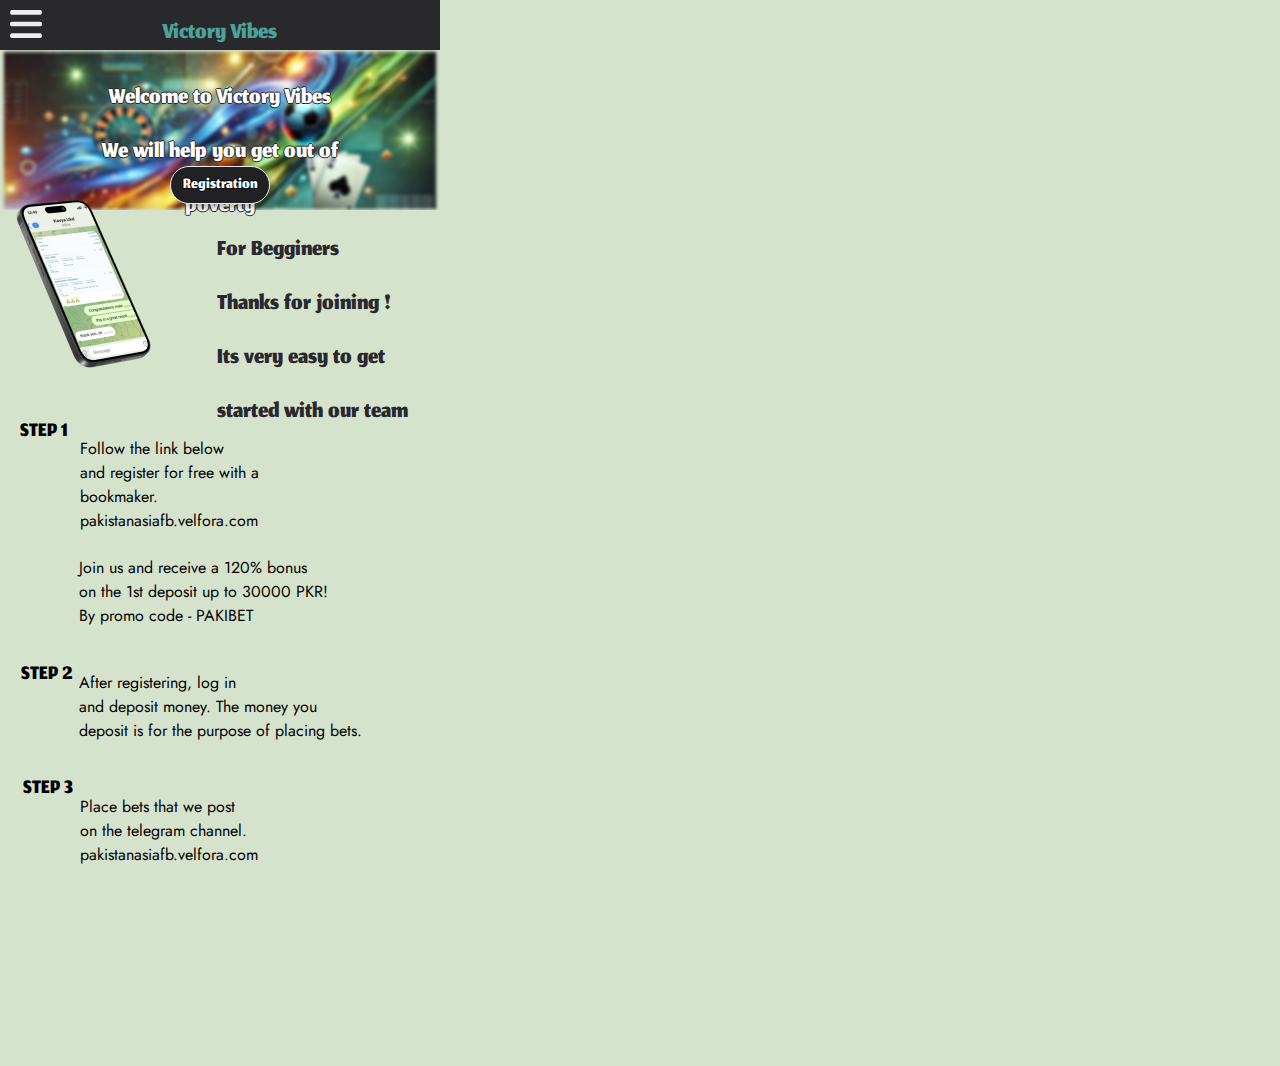
==== commit e6cd9b93: "Оновлено сайт: останні зміни" ====
--- a/index.html/index.html
+++ b/index.html/index.html
@@ -1,12 +1,12 @@
 <!DOCTYPE html>
-<html>
+<html lang="uk">
 <head>
   <meta charset="utf-8">
-  <!-- Використання width=device-width для коректної адаптивності -->
+  <!-- Мета-тег для адаптивності -->
   <meta name="viewport" content="width=device-width, initial-scale=1">
   <title>Victory Vibes</title>
   
-  <!-- Підключення стилів із відносними шляхами -->
+  <!-- Підключення зовнішніх стилів (якщо використовуєте окремі CSS-файли) -->
   <link rel="stylesheet" href="../css/global.css">
   <link rel="stylesheet" href="../css/index.css">
   <link rel="stylesheet" href="../css/style.css">
@@ -16,63 +16,113 @@
   <link rel="stylesheet" href="https://fonts.googleapis.com/css2?family=Jomhuria:wght@400&display=swap">
   <link rel="stylesheet" href="https://fonts.googleapis.com/css2?family=Jost:wght@400&display=swap">
   
-  <!-- Додаткові стилі для бургер-меню, адаптивності та футера -->
+  <!-- Інлайн-стилі для бургер-меню, адаптивності та футера -->
   <style>
-    /* popup-overlay */
-    .popup-overlay {
-      display: none;
+    :root {
+      --color-white: #ffffff;
+      --color-cadetblue: #4BA298;
+      --color-footer: #29292D;
+      --font-jost: 'Jost', sans-serif;
+      --font-jomhuria: 'Jomhuria', cursive;
+    }
+    
+    /* === Меню (зліва) === */
+    .menu {
+      width: 280px;
+      height: 100vh; /* Меню займає всю висоту екрану */
       position: fixed;
       top: 0;
-      left: 0;
-      width: 100%;
-      height: 100%;
-      background: rgba(0,0,0,0.9);
-      z-index: 1000;
-    }
-    .popup-overlay.active {
-      display: block;
-    }
-    .popup-overlay .menu {
-      position: fixed;
-      top: 0;
-      left: 0;
-      background: #000;
-      color: #fff;
-      width: 250px;
-      height: 100%;
-      z-index: 1001;
-      box-shadow: 2px 0 5px rgba(0,0,0,0.3);
-      padding: 20px;
-      overflow-y: auto;
-      display: flex;
-      flex-direction: column;
-    }
-    .popup-overlay .menu a,
-    .popup-overlay .menu div,
-    .popup-overlay .menu p {
-      color: #fff;
-      text-decoration: none; /* Прибираємо підкреслення */
-    }
-    /* Забезпечуємо, щоб текст Victory Vibes не розбивався на два рядки */
-    .popup-overlay .menu .victory-vibes1 {
-      color: #4BA298;
-      white-space: nowrap;
-    }
-    .popup-overlay .menu .close-btn {
+      left: -280px;  /* Ховаємо меню поза екраном зліва */
+      background-color: #1d1d20;
+      overflow: hidden;
+      text-align: left;
+      font-size: 28px; /* Один розмір шрифту для всіх пунктів */
+      color: var(--color-white);
+      font-family: var(--font-jost);
+      transition: left 0.3s ease-in-out; /* Плавне виїжджання */
+      z-index: 2000;
+    }
+    .menu.active {
+      left: 0;  /* При додаванні класу active меню виїжджає */
+    }
+    .menu-inner {
+      position: absolute;
+      top: 54px;
+      left: 10px;
+      width: 76px;
+      height: 24px;
+      color: var(--color-cadetblue);
+      font-family: var(--font-jomhuria);
+    }
+    /* Кнопка-хрестик для закриття меню */
+    .close-btn {
       position: absolute;
       top: 10px;
       right: 10px;
       font-size: 24px;
-      color: #fff;
-      cursor: pointer;
-    }
-    
-    /* Відступ для бургер-іконки */
-    .vector-parent {
-      padding: 10px; /* Відступ від країв */
-    }
-    
-    /* Футер, як на інших сторінках */
+      cursor: pointer;
+    }
+    /* Абсолютні координати пунктів меню */
+    .instructions {
+      position: absolute;
+      top: 96px;
+      left: 10px;
+      cursor: pointer;
+      text-decoration: none;
+      color: inherit;
+    }
+    .contacts {
+      position: absolute;
+      top: 147px;
+      left: 10px;
+      cursor: pointer;
+      text-decoration: none;
+      color: inherit;
+    }
+    .results {
+      position: absolute;
+      top: 198px;
+      left: 13px;
+    }
+    .forecasts {
+      position: absolute;
+      top: 253px;
+      left: 10px;
+    }
+    .start1 {
+      position: absolute;
+      top: 304px;
+      left: 10px;
+    }
+    /* Іконки соцмереж у меню */
+    .mingcutetelegram-fill-icon {
+      position: absolute;
+      top: 359px;
+      left: 10px;
+      width: 24px;
+      height: 24px;
+      overflow: hidden;
+    }
+    .basilinstagram-solid-icon1 {
+      position: absolute;
+      top: 359px;
+      left: 50px;
+      width: 24px;
+      height: 24px;
+      overflow: hidden;
+    }
+    /* "Victory Vibes" у меню має бути в один рядок */
+    .victory-vibes1 {
+      white-space: nowrap;
+    }
+    
+    /* Бургер-іконка – відступ від країв */
+    .burger-icon {
+      margin: 10px;
+      cursor: pointer;
+    }
+    
+    /* Футер (як на сторінці Інструкції) */
     .footer {
       background-color: var(--color-footer);
       padding: 10px 16px;
@@ -89,48 +139,43 @@
       height: 24px;
     }
     
-    /* Мобільна адаптація */
+    /* Адаптивність для вузьких екранів */
     @media (max-width: 768px) {
-      /* Забезпечуємо, щоб текст не виходив за межі екрану */
-      .welcome-to-victory-container {
-        padding: 0 10px;
-      }
-      .welcome-to-victory {
-        word-wrap: break-word;
-        overflow-wrap: break-word;
-      }
-      /* Робимо всі зображення адаптивними */
-      img {
-        max-width: 100%;
-        height: auto;
-      }
-      
-      /* Примусовий порядок елементів у бургер-меню (за потребою) */
-      .popup-overlay .menu {
-        flex-direction: column;
+      .menu {
+        width: 240px;
+        left: -240px;
+      }
+      .menu.active {
+        left: 0;
+      }
+      .instructions,
+      .contacts,
+      .results,
+      .forecasts,
+      .start1 {
+        font-size: 24px;
       }
     }
   </style>
 </head>
-
 <body>
+  <!-- Основний контент сторінки -->
   <div class="general">
     <div class="frame-parent">
       <div class="vector-parent">
-        <!-- Бургер-іконка з відступом -->
-        <img class="vector-icon" id="vectorIcon" alt="Бургер меню" src="../public/vector.svg">
+        <!-- Бургер-іконка (відступ завдяки класу burger-icon) -->
+        <img class="vector-icon burger-icon" id="burgerIcon" alt="Бургер меню" src="../public/vector.svg">
       </div>
       <div class="group-wrapper">
         <div class="victory-vibes-wrapper">
           <div class="victory-vibes">Victory Vibes</div>
         </div>
       </div>
-      <img class="photo-2025-01-24-173110-1" alt="" src="../public/photo-20250124-173110-1@2x.png" />
+      <img class="photo-2025-01-24-173110-1" alt="Main Image" src="../public/photo-20250124-173110-1@2x.png">
       <div class="welcome-to-victory-container">
         <p class="welcome-to-victory">Welcome to Victory Vibes</p>
         <p class="welcome-to-victory">We will help you get out of poverty</p>
       </div>
-
       <!-- Кнопки Registration та START -->
       <div class="registration-wrapper">
         <div class="registration">Registration</div>
@@ -138,10 +183,8 @@
       <div class="start-wrapper">
         <div class="registration">START</div>
       </div>
-      
-      <img class="iphone-15-icon" alt="" src="../public/iphone-15@2x.png">
-      
-      <!-- Інші елементи -->
+      <img class="iphone-15-icon" alt="iPhone 15" src="../public/iphone-15@2x.png">
+      <!-- Додаткові елементи -->
       <button id="registration">Registration</button>
       <button id="start">START</button>
       <div class="for-begginers-thanks-container">
@@ -177,80 +220,56 @@
     <!-- Футер з іконками соцмереж (як на сторінці Інструкції) -->
     <footer class="footer">
       <a href="https://t.me/+fLBJs5it6zFmM2Uy" target="_blank">
-        <img class="social-icon" src="../public/mingcutetelegramfill.svg" alt="Telegram" />
+        <img class="social-icon" src="../public/mingcutetelegramfill.svg" alt="Telegram">
       </a>
       <a href="https://www.instagram.com/v1ctory_v1bes/" target="_blank">
-        <img class="social-icon" src="../public/basilinstagramsolid.svg" alt="Instagram" />
+        <img class="social-icon" src="../public/basilinstagramsolid.svg" alt="Instagram">
       </a>
     </footer>
   </div>
   
-  <!-- Popup overlay з меню -->
-  <div id="menuContainer" class="popup-overlay">
-    <div class="menu">
-      <div class="close-btn">&times;</div>
-      
-      <!-- Клікабельні пункти меню -->
-      <a class="instructions" id="popupinstructionsText" href="../instructions/instructions.html">Instructions</a>
-      <a class="contacts" id="popupcontactsText" href="../contacts/contacts.html">Contacts</a>
-      <div class="results">Results</div>
-      <div class="forecasts">Forecasts</div>
-      <div class="start1">Start</div>
-      
-      <!-- Логотип як пункт меню (Victory Vibes в один рядок завдяки white-space: nowrap) -->
+  <!-- Бургер-меню (зліва) -->
+  <div class="menu" id="menu">
+    <div class="close-btn" id="menuClose">×</div>
+    <div class="menu-inner">
       <div class="victory-vibes-container">
-        <div class="victory-vibes1">Victory Vibes</div>
-      </div>
-      
-      <!-- Іконки соцмереж -->
-      <div class="social-icons">
-        <a href="https://t.me/+fLBJs5it6zFmM2Uy" target="_blank">
-          <img class="mingcutetelegram-fill-icon" alt="Telegram" src="../public/mingcutetelegramfill.svg">
-        </a>
-        <a href="https://www.instagram.com/v1ctory_v1bes/" target="_blank">
-          <img class="basilinstagram-solid-icon1" alt="Instagram" src="../public/basilinstagramsolid.svg">
-        </a>
+        <!-- "Victory Vibes" в один рядок -->
+        <div class="victory-vibes1" style="white-space: nowrap;">Victory Vibes</div>
       </div>
     </div>
+    <!-- Абсолютно позиційовані пункти меню -->
+    <a class="instructions" href="../instructions/instructions.html">Instructions</a>
+    <a class="contacts" href="../contacts/contacts.html">Contacts</a>
+    <div class="results">Results</div>
+    <div class="forecasts">Forecasts</div>
+    <div class="start1">Start</div>
+    <!-- Іконки соцмереж -->
+    <img class="mingcutetelegram-fill-icon" alt="Telegram" src="../public/mingcutetelegramfill.svg">
+    <img class="basilinstagram-solid-icon1" alt="Instagram" src="../public/basilinstagramsolid.svg">
   </div>
   
   <!-- JS для бургер-меню -->
   <script>
     document.addEventListener("DOMContentLoaded", function() {
-      const hamburger = document.getElementById("vectorIcon");
-      const menuOverlay = document.getElementById("menuContainer");
-      const menu = menuOverlay.querySelector(".menu");
-      const closeBtn = menu.querySelector(".close-btn");
-
-      if (!hamburger || !menuOverlay || !menu || !closeBtn) {
-        console.error("❌ Error: One of the elements was not found!");
-        return;
-      }
-
-      hamburger.addEventListener("click", function(e) {
-        e.stopPropagation();
-        menuOverlay.classList.toggle("active");
-      });
-
-      closeBtn.addEventListener("click", function(e) {
-        e.stopPropagation();
-        menuOverlay.classList.remove("active");
-      });
-
-      menuOverlay.addEventListener("click", function(e) {
-        if (!menu.contains(e.target)) {
-          menuOverlay.classList.remove("active");
-        }
-      });
+      const burgerIcon = document.getElementById("burgerIcon");
+      const menu = document.getElementById("menu");
+      const closeBtn = document.getElementById("menuClose");
+      if (burgerIcon && menu && closeBtn) {
+        burgerIcon.addEventListener("click", () => {
+          menu.classList.toggle("active");
+        });
+        closeBtn.addEventListener("click", () => {
+          menu.classList.remove("active");
+        });
+      }
     });
   </script>
   
-  <!-- JS для кнопок -->
+  <!-- JS для кнопок Registration та START -->
   <script>
     document.addEventListener("DOMContentLoaded", function() {
       var registrationBtn = document.querySelector(".registration-wrapper .registration");
       var startBtn = document.querySelector(".start-wrapper .registration");
-
       if (registrationBtn) {
         registrationBtn.addEventListener("click", function() {
           window.location.href = "http://pakistanasiafb.velfora.com";
@@ -261,7 +280,6 @@
           window.location.href = "http://pakistanasiafb.velfora.com";
         });
       }
-      
       var burgerStart = document.querySelector(".menu .start1");
       if (burgerStart) {
         burgerStart.addEventListener("click", function() {
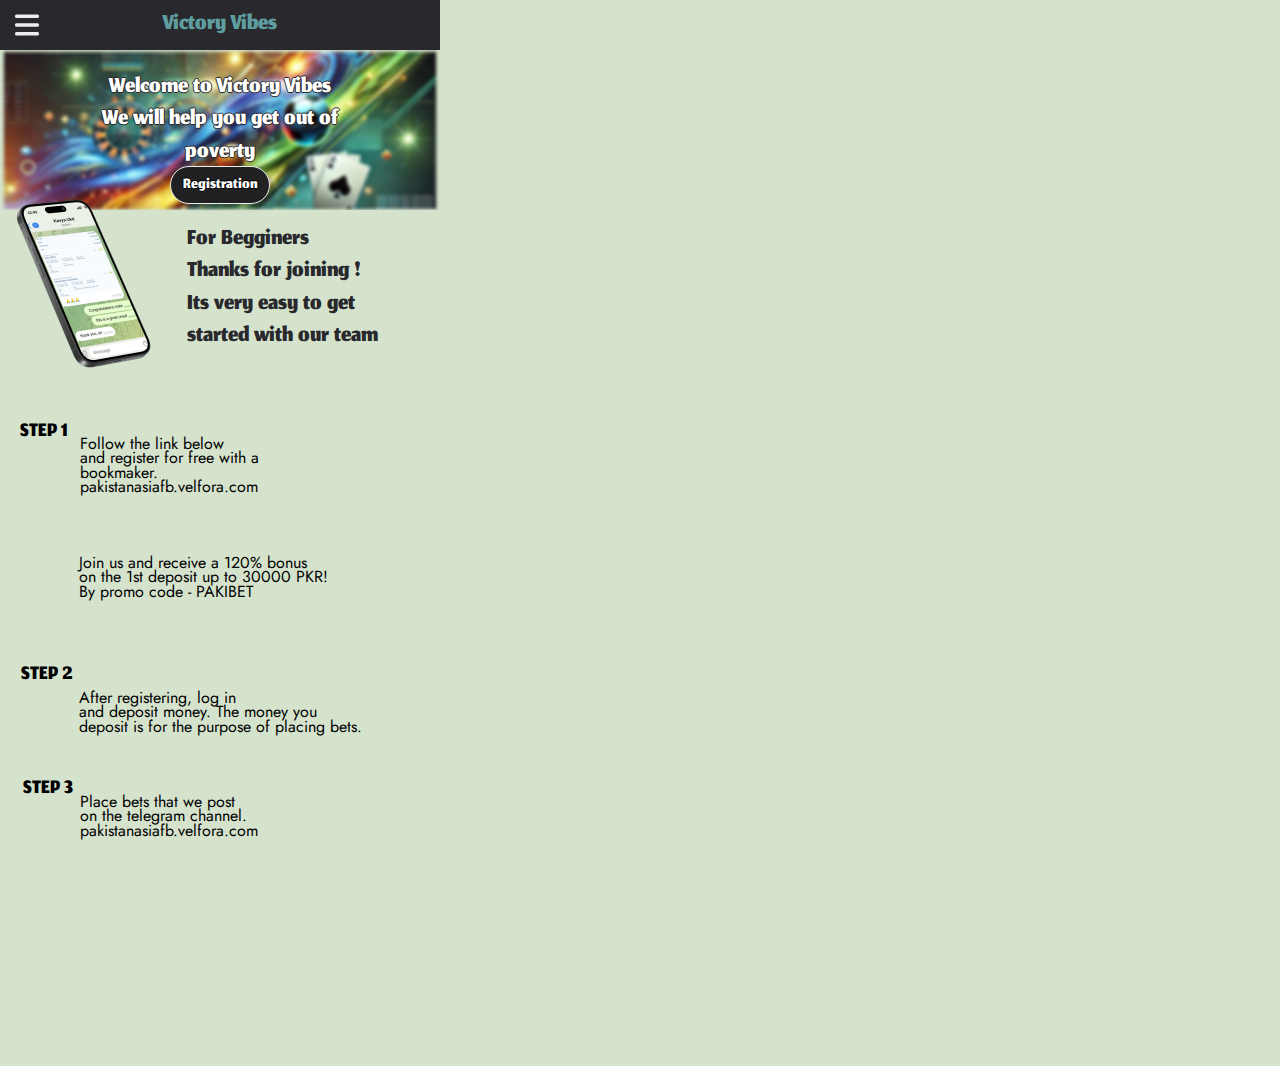
==== commit 79705d0d: "Оновлено сайт: останні зміни" ====
--- a/index.html/index.html
+++ b/index.html/index.html
@@ -1,12 +1,11 @@
 <!DOCTYPE html>
-<html lang="uk">
+<html>
 <head>
   <meta charset="utf-8">
-  <!-- Мета-тег для адаптивності -->
   <meta name="viewport" content="width=device-width, initial-scale=1">
   <title>Victory Vibes</title>
   
-  <!-- Підключення зовнішніх стилів (якщо використовуєте окремі CSS-файли) -->
+  <!-- Підключення стилів із відносними шляхами -->
   <link rel="stylesheet" href="../css/global.css">
   <link rel="stylesheet" href="../css/index.css">
   <link rel="stylesheet" href="../css/style.css">
@@ -16,113 +15,62 @@
   <link rel="stylesheet" href="https://fonts.googleapis.com/css2?family=Jomhuria:wght@400&display=swap">
   <link rel="stylesheet" href="https://fonts.googleapis.com/css2?family=Jost:wght@400&display=swap">
   
-  <!-- Інлайн-стилі для бургер-меню, адаптивності та футера -->
+  <!-- Додаткові стилі для бургер-меню, адаптивності та футера -->
   <style>
-    :root {
-      --color-white: #ffffff;
-      --color-cadetblue: #4BA298;
-      --color-footer: #29292D;
-      --font-jost: 'Jost', sans-serif;
-      --font-jomhuria: 'Jomhuria', cursive;
-    }
-    
-    /* === Меню (зліва) === */
-    .menu {
-      width: 280px;
-      height: 100vh; /* Меню займає всю висоту екрану */
+    /* popup-overlay */
+    .popup-overlay {
+      display: none;
       position: fixed;
       top: 0;
-      left: -280px;  /* Ховаємо меню поза екраном зліва */
-      background-color: #1d1d20;
-      overflow: hidden;
-      text-align: left;
-      font-size: 28px; /* Один розмір шрифту для всіх пунктів */
-      color: var(--color-white);
-      font-family: var(--font-jost);
-      transition: left 0.3s ease-in-out; /* Плавне виїжджання */
-      z-index: 2000;
-    }
-    .menu.active {
-      left: 0;  /* При додаванні класу active меню виїжджає */
-    }
-    .menu-inner {
-      position: absolute;
-      top: 54px;
-      left: 10px;
-      width: 76px;
-      height: 24px;
-      color: var(--color-cadetblue);
-      font-family: var(--font-jomhuria);
-    }
-    /* Кнопка-хрестик для закриття меню */
-    .close-btn {
+      left: 0;
+      width: 100%;
+      height: 100%;
+      background: rgba(0,0,0,0.9);
+      z-index: 1000;
+    }
+    .popup-overlay.active {
+      display: block;
+    }
+    .popup-overlay .menu {
+      position: fixed;
+      top: 0;
+      left: 0;
+      background: #000;
+      color: #fff;
+      width: 250px;
+      height: 100%;
+      z-index: 1001;
+      box-shadow: 2px 0 5px rgba(0,0,0,0.3);
+      padding: 20px;
+      overflow-y: auto;
+      display: flex;
+      flex-direction: column;
+    }
+    .popup-overlay .menu a,
+    .popup-overlay .menu div,
+    .popup-overlay .menu p {
+      color: #fff;
+      text-decoration: none;
+    }
+    .popup-overlay .menu .victory-vibes1 {
+      color: #4BA298;
+      white-space: nowrap;
+    }
+    .popup-overlay .menu .close-btn {
       position: absolute;
       top: 10px;
       right: 10px;
       font-size: 24px;
+      color: #fff;
       cursor: pointer;
     }
-    /* Абсолютні координати пунктів меню */
-    .instructions {
-      position: absolute;
-      top: 96px;
-      left: 10px;
-      cursor: pointer;
-      text-decoration: none;
-      color: inherit;
-    }
-    .contacts {
-      position: absolute;
-      top: 147px;
-      left: 10px;
-      cursor: pointer;
-      text-decoration: none;
-      color: inherit;
-    }
-    .results {
-      position: absolute;
-      top: 198px;
-      left: 13px;
-    }
-    .forecasts {
-      position: absolute;
-      top: 253px;
-      left: 10px;
-    }
-    .start1 {
-      position: absolute;
-      top: 304px;
-      left: 10px;
-    }
-    /* Іконки соцмереж у меню */
-    .mingcutetelegram-fill-icon {
-      position: absolute;
-      top: 359px;
-      left: 10px;
-      width: 24px;
-      height: 24px;
-      overflow: hidden;
-    }
-    .basilinstagram-solid-icon1 {
-      position: absolute;
-      top: 359px;
-      left: 50px;
-      width: 24px;
-      height: 24px;
-      overflow: hidden;
-    }
-    /* "Victory Vibes" у меню має бути в один рядок */
-    .victory-vibes1 {
-      white-space: nowrap;
-    }
     
-    /* Бургер-іконка – відступ від країв */
-    .burger-icon {
-      margin: 10px;
-      cursor: pointer;
+    /* Відступ для бургер-іконки */
+    .vector-parent {
+      padding: 10px;
     }
     
-    /* Футер (як на сторінці Інструкції) */
+    /* Футер, як на інших сторінках */
     .footer {
       background-color: var(--color-footer);
       padding: 10px 16px;
@@ -139,43 +87,46 @@
       height: 24px;
     }
     
-    /* Адаптивність для вузьких екранів */
+    /* Мобільна адаптація */
     @media (max-width: 768px) {
-      .menu {
-        width: 240px;
-        left: -240px;
-      }
-      .menu.active {
-        left: 0;
-      }
-      .instructions,
-      .contacts,
-      .results,
-      .forecasts,
-      .start1 {
-        font-size: 24px;
+      .welcome-to-victory-container {
+        padding: 0 10px;
+      }
+      .welcome-to-victory {
+        word-wrap: break-word;
+        overflow-wrap: break-word;
+      }
+      img {
+        max-width: 100%;
+        height: auto;
+      }
+      
+      .popup-overlay .menu {
+        flex-direction: column;
       }
     }
   </style>
 </head>
+
 <body>
-  <!-- Основний контент сторінки -->
   <div class="general">
     <div class="frame-parent">
-      <div class="vector-parent">
-        <!-- Бургер-іконка (відступ завдяки класу burger-icon) -->
-        <img class="vector-icon burger-icon" id="burgerIcon" alt="Бургер меню" src="../public/vector.svg">
-      </div>
-      <div class="group-wrapper">
-        <div class="victory-vibes-wrapper">
-          <div class="victory-vibes">Victory Vibes</div>
+      <!-- Оновлений header -->
+      <header class="vector-parent">
+        <img class="vector-icon" id="vectorIcon" alt="Меню" src="../public/vector.svg">
+        <div class="group-wrapper">
+          <div class="victory-vibes-wrapper">
+            <div class="victory-vibes">Victory Vibes</div>
+          </div>
         </div>
-      </div>
-      <img class="photo-2025-01-24-173110-1" alt="Main Image" src="../public/photo-20250124-173110-1@2x.png">
+      </header>
+
+      <img class="photo-2025-01-24-173110-1" alt="" src="../public/photo-20250124-173110-1@2x.png" />
       <div class="welcome-to-victory-container">
         <p class="welcome-to-victory">Welcome to Victory Vibes</p>
         <p class="welcome-to-victory">We will help you get out of poverty</p>
       </div>
+
       <!-- Кнопки Registration та START -->
       <div class="registration-wrapper">
         <div class="registration">Registration</div>
@@ -183,8 +134,10 @@
       <div class="start-wrapper">
         <div class="registration">START</div>
       </div>
-      <img class="iphone-15-icon" alt="iPhone 15" src="../public/iphone-15@2x.png">
-      <!-- Додаткові елементи -->
+      
+      <img class="iphone-15-icon" alt="" src="../public/iphone-15@2x.png">
+      
+      <!-- Інші елементи -->
       <button id="registration">Registration</button>
       <button id="start">START</button>
       <div class="for-begginers-thanks-container">
@@ -217,59 +170,83 @@
         <p class="welcome-to-victory">pakistanasiafb.velfora.com</p>
       </div>
     </div>
-    <!-- Футер з іконками соцмереж (як на сторінці Інструкції) -->
+    <!-- Футер з іконками соцмереж -->
     <footer class="footer">
       <a href="https://t.me/+fLBJs5it6zFmM2Uy" target="_blank">
-        <img class="social-icon" src="../public/mingcutetelegramfill.svg" alt="Telegram">
+        <img class="social-icon" src="../public/mingcutetelegramfill.svg" alt="Telegram" />
       </a>
       <a href="https://www.instagram.com/v1ctory_v1bes/" target="_blank">
-        <img class="social-icon" src="../public/basilinstagramsolid.svg" alt="Instagram">
+        <img class="social-icon" src="../public/basilinstagramsolid.svg" alt="Instagram" />
       </a>
     </footer>
   </div>
   
-  <!-- Бургер-меню (зліва) -->
-  <div class="menu" id="menu">
-    <div class="close-btn" id="menuClose">×</div>
-    <div class="menu-inner">
+  <!-- Popup overlay з меню -->
+  <div id="menuContainer" class="popup-overlay">
+    <div class="menu">
+      <div class="close-btn">&times;</div>
+      
+      <!-- Клікабельні пункти меню -->
+      <a class="instructions" href="/Instructions/instructions.html">Instructions</a>
+      <a class="contacts" id="popupcontactsText" href="../contacts/contacts.html">Contacts</a>
+      <div class="results">Results</div>
+      <div class="forecasts">Forecasts</div>
+      <div class="start1">Start</div>
+      
+      <!-- Логотип як пункт меню -->
       <div class="victory-vibes-container">
-        <!-- "Victory Vibes" в один рядок -->
-        <div class="victory-vibes1" style="white-space: nowrap;">Victory Vibes</div>
+        <div class="victory-vibes1">Victory Vibes</div>
+      </div>
+      
+      <!-- Іконки соцмереж -->
+      <div class="social-icons">
+        <a href="https://t.me/+fLBJs5it6zFmM2Uy" target="_blank">
+          <img class="mingcutetelegram-fill-icon" alt="Telegram" src="../public/mingcutetelegramfill.svg">
+        </a>
+        <a href="https://www.instagram.com/v1ctory_v1bes/" target="_blank">
+          <img class="basilinstagram-solid-icon1" alt="Instagram" src="../public/basilinstagramsolid.svg">
+        </a>
       </div>
     </div>
-    <!-- Абсолютно позиційовані пункти меню -->
-    <a class="instructions" href="../instructions/instructions.html">Instructions</a>
-    <a class="contacts" href="../contacts/contacts.html">Contacts</a>
-    <div class="results">Results</div>
-    <div class="forecasts">Forecasts</div>
-    <div class="start1">Start</div>
-    <!-- Іконки соцмереж -->
-    <img class="mingcutetelegram-fill-icon" alt="Telegram" src="../public/mingcutetelegramfill.svg">
-    <img class="basilinstagram-solid-icon1" alt="Instagram" src="../public/basilinstagramsolid.svg">
   </div>
   
   <!-- JS для бургер-меню -->
   <script>
     document.addEventListener("DOMContentLoaded", function() {
-      const burgerIcon = document.getElementById("burgerIcon");
-      const menu = document.getElementById("menu");
-      const closeBtn = document.getElementById("menuClose");
-      if (burgerIcon && menu && closeBtn) {
-        burgerIcon.addEventListener("click", () => {
-          menu.classList.toggle("active");
-        });
-        closeBtn.addEventListener("click", () => {
-          menu.classList.remove("active");
-        });
-      }
+      const hamburger = document.getElementById("vectorIcon");
+      const menuOverlay = document.getElementById("menuContainer");
+      const menu = menuOverlay.querySelector(".menu");
+      const closeBtn = menu.querySelector(".close-btn");
+
+      if (!hamburger || !menuOverlay || !menu || !closeBtn) {
+        console.error("❌ Error: One of the elements was not found!");
+        return;
+      }
+
+      hamburger.addEventListener("click", function(e) {
+        e.stopPropagation();
+        menuOverlay.classList.toggle("active");
+      });
+
+      closeBtn.addEventListener("click", function(e) {
+        e.stopPropagation();
+        menuOverlay.classList.remove("active");
+      });
+
+      menuOverlay.addEventListener("click", function(e) {
+        if (!menu.contains(e.target)) {
+          menuOverlay.classList.remove("active");
+        }
+      });
     });
   </script>
   
-  <!-- JS для кнопок Registration та START -->
+  <!-- JS для кнопок -->
   <script>
     document.addEventListener("DOMContentLoaded", function() {
       var registrationBtn = document.querySelector(".registration-wrapper .registration");
       var startBtn = document.querySelector(".start-wrapper .registration");
+
       if (registrationBtn) {
         registrationBtn.addEventListener("click", function() {
           window.location.href = "http://pakistanasiafb.velfora.com";
@@ -280,6 +257,7 @@
           window.location.href = "http://pakistanasiafb.velfora.com";
         });
       }
+      
       var burgerStart = document.querySelector(".menu .start1");
       if (burgerStart) {
         burgerStart.addEventListener("click", function() {
@@ -289,4 +267,4 @@
     });
   </script>
 </body>
-</html>
+</html>--- a/css/style.css
+++ b/css/style.css
@@ -1,53 +1,48 @@
-vector-icon {
-  position: absolute;
-  height: 46%;
-  width: 5.91%;
-  top: 26%;
-  right: 90.45%;
-  bottom: 28%;
-  left: 3.64%;
-  max-width: 100%;
-  overflow: hidden;
-  max-height: 100%;
-}
+/* Header styles */
+.vector-parent {
+  position: fixed;
+  top: 0;
+  left: 0;
+  width: 440px;
+  height: 50px;
+  background-color: var(--color-gray-100);
+  display: flex;
+  align-items: center;
+  justify-content: center;
+  z-index: 100;
+}
+
+.vector-icon {
+  position: absolute;
+  left: 15px;
+  width: 24px;
+  height: 24px;
+  cursor: pointer;
+}
+
+.group-wrapper {
+  height: 36px;
+  display: flex;
+  align-items: center;
+}
+
+.victory-vibes-wrapper {
+  width: auto;
+}
+
+.victory-vibes {
+  color: var(--color-cadetblue);
+  font-family: var(--font-jomhuria);
+  font-size: 36px;
+}
+
+/* Original styles */
 .div {
   position: absolute;
   top: 0%;
   left: 87.95%;
 }
-.vector-parent {
-  position: absolute;
-  top: 0px;
-  left: 13px;
-  background-color: var(--color-gray-100);
-  width: 440px;
-  height: 50px;
-  overflow: hidden;
-  font-size: var(--font-size-5xl);
-  color: var(--color-white);
-  font-family: var(--font-jockey-one);
-}
-.victory-vibes {
-  position: absolute;
-  top: 0px;
-  left: 0px;
-}
-.victory-vibes-wrapper {
-  position: absolute;
-  top: 0px;
-  left: 0px;
-  width: 114px;
-  height: 36px;
-}
-.group-wrapper {
-  position: absolute;
-  top: 7px;
-  left: 176px;
-  width: 114px;
-  height: 36px;
-  font-size: var(--font-size-17xl);
-  color: var(--color-cadetblue);
-}
+
 .photo-2025-01-24-173110-1 {
   position: absolute;
   top: 50px;
@@ -56,9 +51,13 @@
   height: 160px;
   object-fit: cover;
 }
+
 .welcome-to-victory {
   margin: 0;
-}
+  line-height: 0.9;
+}
+
+/* Для заголовків залишаємо зменшений line-height */
 .welcome-to-victory-container {
   position: absolute;
   top: 72px;
@@ -70,11 +69,33 @@
   width: 310px;
   height: 72px;
   text-shadow: var(--m3-elevation-light-5);
-}
+  line-height: 0.9;
+}
+
+.for-begginers-thanks-container {
+  position: absolute;
+  top: 224px;
+  left: 200px;
+  font-size: var(--font-size-17xl);
+  color: var(--color-gray-100);
+  display: inline-block;
+  width: 218px;
+  height: 157px;
+  line-height: 0.9;
+}
+
+.follow-the-link-container,
+.after-registering-log-container,
+.join-us-and-container,
+.place-bets-that-container {
+  line-height: normal;
+}
+
 .registration {
   position: relative;
   text-shadow: 1px 0 0 #000, 0 1px 0 #000, -1px 0 0 #000, 0 -1px 0 #000;
 }
+
 .registration-wrapper {
   position: absolute;
   top: 166px;
@@ -115,6 +136,7 @@
   font-size: var(--font-size-5xl);
   color: var(--color-white);
 }
+
 .iphone-15-icon {
   position: absolute;
   top: 173px;
@@ -123,16 +145,7 @@
   height: 217px;
   object-fit: cover;
 }
-.for-begginers-thanks-container {
-  position: absolute;
-  top: 224px;
-  left: 230px;
-  font-size: var(--font-size-17xl);
-  color: var(--color-gray-100);
-  display: inline-block;
-  width: 218px;
-  height: 157px;
-}
+
 .step-1 {
   position: absolute;
   top: 408px;
@@ -143,6 +156,7 @@
   width: 56px;
   height: 13px;
 }
+
 .follow-the-link-container {
   position: absolute;
   top: 437px;
@@ -152,6 +166,7 @@
   width: 344px;
   height: 99px;
 }
+
 .step-2 {
   position: absolute;
   top: 651px;
@@ -162,6 +177,7 @@
   width: 64px;
   height: 14px;
 }
+
 .step-3 {
   position: absolute;
   top: 765px;
@@ -172,6 +188,7 @@
   width: 64px;
   height: 14px;
 }
+
 .join-us-and-container {
   position: absolute;
   top: 556px;
@@ -181,15 +198,18 @@
   width: 322px;
   height: 73px;
 }
+
 .after-registering-log-container {
   position: absolute;
-  top: 671px;
+  top: 691px;
   left: 92px;
-  font-family: var(--font-jost);
-  display: inline-block;
   width: 318px;
   height: 78px;
-}
+  font-family: var(--font-jost);
+  display: inline-block;
+  line-height: normal;
+}
+
 .place-bets-that-container {
   position: absolute;
   top: 795px;
@@ -199,6 +219,7 @@
   width: 341px;
   height: 74px;
 }
+
 .frame-parent {
   position: absolute;
   top: 0px;
@@ -206,6 +227,7 @@
   width: 453px;
   height: 949px;
 }
+
 .general-child {
   position: absolute;
   top: 1009px;
@@ -214,6 +236,7 @@
   height: 57px;
   overflow: hidden;
 }
+
 .basilinstagram-solid-icon {
   position: absolute;
   top: 1026px;
@@ -222,6 +245,7 @@
   height: 24px;
   overflow: hidden;
 }
+
 .general {
   width: 100%;
   position: relative;
@@ -235,60 +259,58 @@
 }
 
 .victory-vibes1 {
-  position: absolute;
-  top: 0px;
-  left: 0px;
-}
+  color: var(--color-cadetblue);
+  font-family: var(--font-jomhuria);
+  font-size: 24px;
+  position: absolute;
+  top: 54px;
+  left: 10px;
+}
+
 .victory-vibes-container {
   position: absolute;
-  top: 0px;
-  left: 0px;
-  width: 76px;
+  top: 0;
+  left: 0;
+  width: auto;
   height: 24px;
 }
+
 .menu-inner {
   position: absolute;
   top: 54px;
   left: 10px;
-  width: 76px;
   height: 24px;
   color: var(--color-cadetblue);
   font-family: var(--font-jomhuria);
 }
-.vector-icon1 {
-  position: absolute;
-  height: 1.41%;
-  width: 5.36%;
-  top: 5.07%;
-  right: 4.64%;
-  bottom: 93.53%;
-  left: 90%;
-  max-width: 100%;
-  overflow: hidden;
-  max-height: 100%;
-}
+
+/* Меню пункти - оновлені відступи відносно лого */
 .instructions {
   position: absolute;
   top: 96px;
   left: 10px;
   cursor: pointer;
 }
+
 .contacts {
   position: absolute;
   top: 147px;
   left: 10px;
   cursor: pointer;
 }
+
 .results {
   position: absolute;
   top: 198px;
   left: 13px;
 }
+
 .forecasts {
   position: absolute;
   top: 253px;
   left: 10px;
 }
+
 .start1 {
   position: absolute;
   top: 304px;
@@ -302,6 +324,7 @@
   height: 24px;
   overflow: hidden;
 }
+
 .basilinstagram-solid-icon1 {
   position: absolute;
   top: 359px;
@@ -310,16 +333,169 @@
   height: 24px;
   overflow: hidden;
 }
+
 .menu {
-  width: 280px;
-  position: relative;
+  width: 250px; /* оригінальна ширина */
+  position: fixed;
+  top: 0;
+  left: 0;
+  height: 100vh; /* повна висота екрану */
   background-color: #1d1d20;
-  height: 1066px;
-  overflow: hidden;
-  max-width: 90%;
-  max-height: 90%;
-  text-align: left;
+  overflow-y: auto;
+  z-index: 1001;
   font-size: var(--font-size-5xl);
   color: var(--color-white);
   font-family: var(--font-jost);
+  padding: 20px;
+  box-shadow: 2px 0 5px rgba(0,0,0,0.3);
+}
+
+/* Media queries */
+@media screen and (max-width: 480px) {
+  .general {
+    width: 100%;
+    height: auto;
+  }
+
+  .frame-parent {
+    width: 100%;
+    left: 0;
+    height: auto;
+    padding-bottom: 60px;
+  }
+
+  .vector-parent {
+    width: 100%;
+    left: 0;
+  }
+
+  .photo-2025-01-24-173110-1 {
+    width: 100%;
+    left: 0;
+    height: auto;
+  }
+
+  .welcome-to-victory-container {
+    width: 90%;
+    left: 50%;
+    transform: translateX(-50%);
+    font-size: calc(var(--font-size-17xl) * 0.8);
+  }
+
+  .registration-wrapper,
+  .start-wrapper {
+    left: 50%;
+    transform: translateX(-50%);
+    width: 80%;
+    max-width: 300px;
+  }
+
+  .iphone-15-icon {
+    width: 180px;
+    height: auto;
+    left: 10px;
+  }
+
+  .for-begginers-thanks-container {
+    left: auto;
+    right: 10px;
+    width: 45%;
+    font-size: calc(var(--font-size-17xl) * 0.8);
+  }
+
+  .step-1,
+  .step-2,
+  .step-3 {
+    left: 20px;
+  }
+
+  .follow-the-link-container,
+  .join-us-and-container,
+  .after-registering-log-container,
+  .place-bets-that-container {
+    width: calc(100% - 80px);
+    left: 60px;
+  }
+
+  .menu {
+    width: 250px;
+  }
+}
+
+@media screen and (min-width: 481px) and (max-width: 768px) {
+  .general {
+    width: 100%;
+  }
+
+  .frame-parent {
+    width: 100%;
+    left: 0;
+  }
+
+  .photo-2025-01-24-173110-1 {
+    width: 100%;
+    left: 0;
+  }
+
+  .welcome-to-victory-container {
+    width: 80%;
+    left: 50%;
+    transform: translateX(-50%);
+  }
+
+  .registration-wrapper,
+  .start-wrapper {
+    left: 50%;
+    transform: translateX(-50%);
+  }
+
+  .iphone-15-icon {
+    left: 40px;
+  }
+
+  .for-begginers-thanks-container {
+    right: 40px;
+    width: 45%;
+  }
+}
+
+/* Footer fix */
+.footer {
+  position: fixed;
+  bottom: 0;
+  left: 0;
+  width: 100%;
+  z-index: 100;
+}
+
+/* Menu improvements */
+.menu.active {
+  left: 0;
+  transition: left 0.3s ease-in-out;
+}
+
+.close-btn {
+  font-size: 28px;
+  width: 30px;
+  height: 30px;
+  display: flex;
+  align-items: center;
+  justify-content: center;
+}
+
+/* Interactive elements */
+.registration-wrapper,
+.start-wrapper,
+.burger-icon {
+  cursor: pointer;
+  transition: transform 0.2s ease;
+}
+
+.registration-wrapper:hover,
+.start-wrapper:hover {
+  transform: scale(1.05);
+}
+
+.burger-icon:hover {
+  transform: scale(1.1);
 }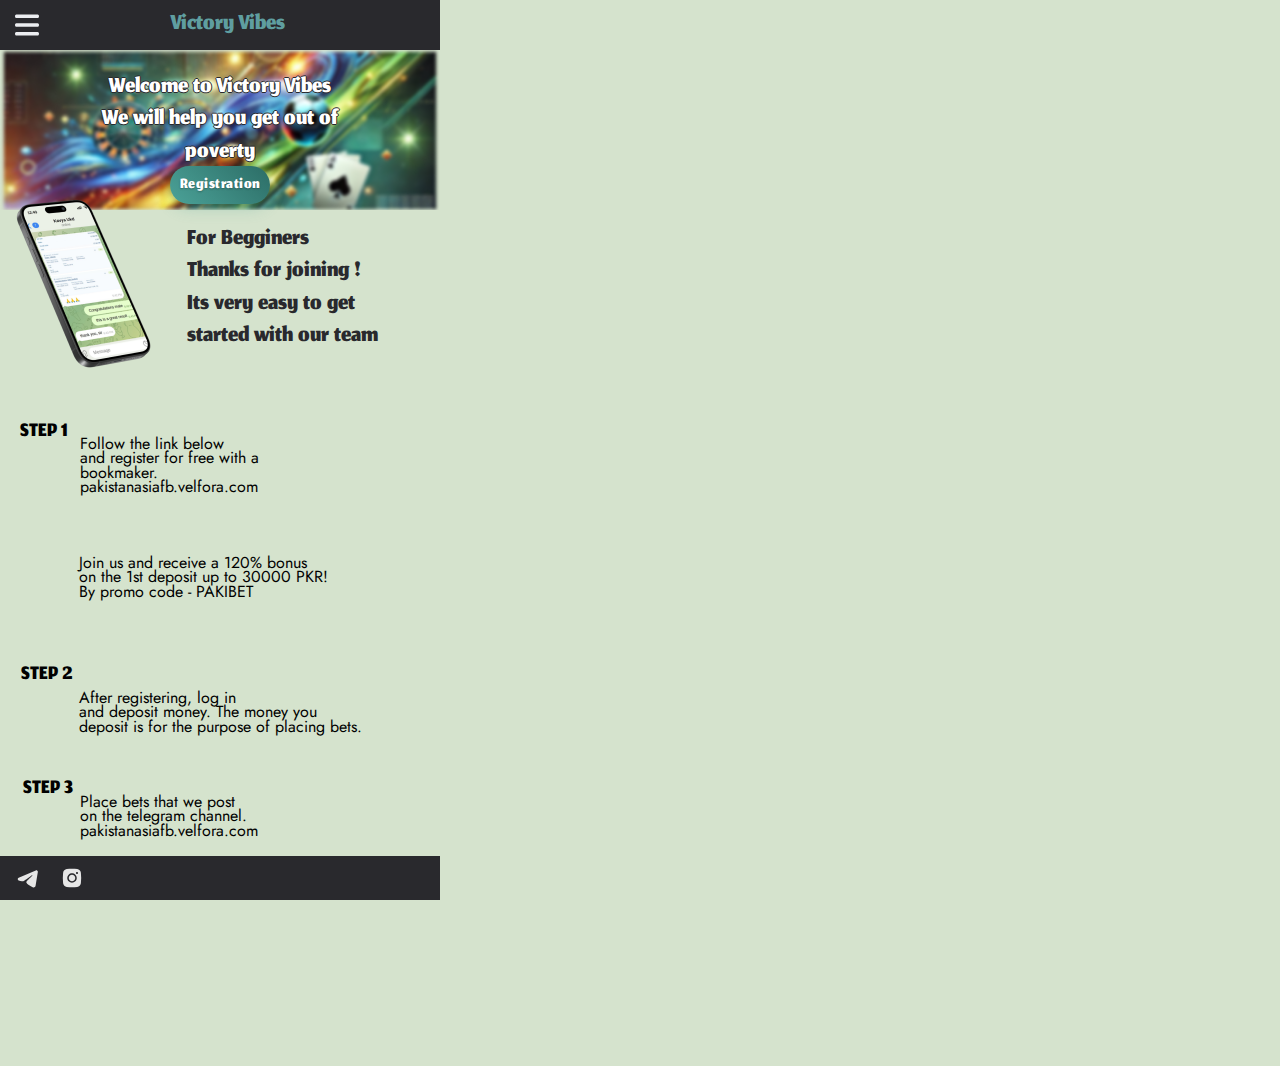
==== commit b198b7b1: "Оновлено сайт: останні зміни" ====
--- a/index.html/index.html
+++ b/index.html/index.html
@@ -72,20 +72,14 @@
     
     /* Футер, як на інших сторінках */
     .footer {
-      background-color: var(--color-footer);
-      padding: 10px 16px;
-      display: flex;
-      justify-content: flex-start;
-      gap: 20px;
-      position: absolute;
-      bottom: 0;
-      left: 0;
-      width: 100%;
-    }
-    .social-icon {
-      width: 24px;
-      height: 24px;
-    }
+  position: fixed;
+  bottom: 0;
+  left: 0;
+  width: 440px; /* фіксована ширина як у макета */
+  background-color: var(--color-footer);
+  padding: 10px 16px;
+  z-index: 90;
+}
     
     /* Мобільна адаптація */
     @media (max-width: 768px) {
--- a/css/style.css
+++ b/css/style.css
@@ -21,6 +21,7 @@
 }
 
 .group-wrapper {
+  margin-left: 15px;
   height: 36px;
   display: flex;
   align-items: center;
@@ -36,7 +37,7 @@
   font-size: 36px;
 }
 
-/* Original styles */
+/* Main content */
 .div {
   position: absolute;
   top: 0%;
@@ -57,7 +58,6 @@
   line-height: 0.9;
 }
 
-/* Для заголовків залишаємо зменшений line-height */
 .welcome-to-victory-container {
   position: absolute;
   top: 72px;
@@ -84,59 +84,79 @@
   line-height: 0.9;
 }
 
-.follow-the-link-container,
-.after-registering-log-container,
-.join-us-and-container,
-.place-bets-that-container {
-  line-height: normal;
+/* Button styles */
+.registration-wrapper {
+  position: absolute;
+  top: 166px;
+  left: 183px;
+  width: 100px;
+  height: 38px;
+  overflow: hidden;
+  display: flex;
+  align-items: center;
+  justify-content: center;
+  border-radius: var(--br-31xl);
+  background: linear-gradient(45deg, #4BA298, #2c6d66);
+  border: none;
+  box-shadow: 0 4px 15px rgba(75, 162, 152, 0.3),
+              0 2px 5px rgba(0, 0, 0, 0.2);
+  cursor: pointer;
+  transition: all 0.3s ease;
+}
+
+.registration-wrapper:hover {
+  transform: translateY(-2px);
+  box-shadow: 0 6px 20px rgba(75, 162, 152, 0.4),
+              0 4px 8px rgba(0, 0, 0, 0.3);
+  background: linear-gradient(45deg, #55b8ac, #337973);
+}
+
+.registration-wrapper:active {
+  transform: translateY(1px);
+  box-shadow: 0 2px 10px rgba(75, 162, 152, 0.3);
 }
 
 .registration {
   position: relative;
-  text-shadow: 1px 0 0 #000, 0 1px 0 #000, -1px 0 0 #000, 0 -1px 0 #000;
-}
-
-.registration-wrapper {
-  position: absolute;
-  top: 166px;
-  left: 183px;
-  box-shadow: 6px 4px 4px rgba(0, 0, 0, 0.25);
-  border-radius: var(--br-31xl);
-  background: linear-gradient(rgba(0, 0, 0, 0.2), rgba(0, 0, 0, 0.2)), #29292d;
-  border: 1px solid var(--miscellaneous-keyboard-accessory-bar-selection);
-  box-sizing: border-box;
-  width: 100px;
+  font-size: var(--font-size-5xl);
+  color: var(--color-white);
+  text-shadow: 0 1px 2px rgba(0, 0, 0, 0.3);
+  font-weight: 500;
+  letter-spacing: 0.5px;
+}
+
+.start-wrapper {
+  position: absolute;
+  top: 911px;
+  left: calc(50% - 83.5px);
+  width: 179px;
   height: 38px;
-  overflow: hidden;
   display: flex;
-  flex-direction: row;
   align-items: center;
   justify-content: center;
-  font-size: var(--font-size-5xl);
-  color: var(--color-white);
-}
-
-.start-wrapper {
-  position: absolute;
-  top: 911px;
-  left: calc(50% - 83.5px);
-  box-shadow: 6px 4px 4px rgba(0, 0, 0, 0.25);
   border-radius: var(--br-31xl);
-  background: linear-gradient(rgba(0, 0, 0, 0.2), rgba(0, 0, 0, 0.2)), #29292d;
-  border: 1px solid var(--miscellaneous-keyboard-accessory-bar-selection);
-  box-sizing: border-box;
-  width: 179px;
-  height: 38px;
-  overflow: hidden;
-  display: flex;
-  flex-direction: row;
-  align-items: center;
-  justify-content: center;
-  text-align: center;
-  font-size: var(--font-size-5xl);
-  color: var(--color-white);
-}
-
+  background: linear-gradient(45deg, #4BA298, #2c6d66);
+  border: none;
+  box-shadow: 0 4px 15px rgba(75, 162, 152, 0.3),
+              0 2px 5px rgba(0, 0, 0, 0.2);
+  cursor: pointer;
+  transition: all 0.3s ease;
+  overflow: hidden;
+}
+
+.start-wrapper:hover {
+  transform: translateY(-2px);
+  box-shadow: 0 6px 20px rgba(75, 162, 152, 0.4),
+              0 4px 8px rgba(0, 0, 0, 0.3);
+  background: linear-gradient(45deg, #55b8ac, #337973);
+}
+
+.start-wrapper:active {
+  transform: translateY(1px);
+  box-shadow: 0 2px 10px rgba(75, 162, 152, 0.3);
+}
+
+/* Content sections */
 .iphone-15-icon {
   position: absolute;
   top: 173px;
@@ -220,6 +240,7 @@
   height: 74px;
 }
 
+/* Layout elements */
 .frame-parent {
   position: absolute;
   top: 0px;
@@ -258,19 +279,20 @@
   font-family: var(--font-jomhuria);
 }
 
+/* Menu styles */
 .victory-vibes1 {
+  position: absolute;
+  top: 0px;
+  left: 0px;
   color: var(--color-cadetblue);
   font-family: var(--font-jomhuria);
   font-size: 24px;
+}
+
+.victory-vibes-container {
   position: absolute;
   top: 54px;
   left: 10px;
-}
-
-.victory-vibes-container {
-  position: absolute;
-  top: 0;
-  left: 0;
   width: auto;
   height: 24px;
 }
@@ -284,7 +306,19 @@
   font-family: var(--font-jomhuria);
 }
 
-/* Меню пункти - оновлені відступи відносно лого */
+.vector-icon1 {
+  position: absolute;
+  height: 1.41%;
+  width: 5.36%;
+  top: 5.07%;
+  right: 4.64%;
+  bottom: 93.53%;
+  left: 90%;
+  max-width: 100%;
+  overflow: hidden;
+  max-height: 100%;
+}
+
 .instructions {
   position: absolute;
   top: 96px;
@@ -316,6 +350,7 @@
   top: 304px;
   left: 10px;
 }
+
 .mingcutetelegram-fill-icon {
   position: absolute;
   top: 359px;
@@ -335,11 +370,11 @@
 }
 
 .menu {
-  width: 250px; /* оригінальна ширина */
+  width: 250px;
   position: fixed;
   top: 0;
   left: 0;
-  height: 100vh; /* повна висота екрану */
+  height: 100vh;
   background-color: #1d1d20;
   overflow-y: auto;
   z-index: 1001;
@@ -347,155 +382,57 @@
   color: var(--color-white);
   font-family: var(--font-jost);
   padding: 20px;
-  box-shadow: 2px 0 5px rgba(0,0,0,0.3);
+}
+
+/* Footer styles */
+.footer {
+  position: fixed;
+  bottom: 0;
+  left: 0;
+  width: 440px;
+  background-color: var(--color-footer);
+  padding: 10px 16px;
+  display: flex;
+  justify-content: flex-start;
+  gap: 20px;
+  z-index: 90;
+}
+
+.social-icon {
+  width: 24px;
+  height: 24px;
+  transition: transform 0.2s ease;
+}
+
+.social-icon:hover {
+  transform: scale(1.1);
 }
 
 /* Media queries */
-@media screen and (max-width: 480px) {
-  .general {
+@media screen and (max-width: 440px) {
+  .vector-parent,
+  .footer {
     width: 100%;
-    height: auto;
   }
 
   .frame-parent {
     width: 100%;
     left: 0;
-    height: auto;
-    padding-bottom: 60px;
-  }
-
-  .vector-parent {
-    width: 100%;
-    left: 0;
   }
 
   .photo-2025-01-24-173110-1 {
     width: 100%;
     left: 0;
-    height: auto;
   }
 
   .welcome-to-victory-container {
     width: 90%;
     left: 50%;
     transform: translateX(-50%);
-    font-size: calc(var(--font-size-17xl) * 0.8);
   }
 
-  .registration-wrapper,
-  .start-wrapper {
-    left: 50%;
-    transform: translateX(-50%);
-    width: 80%;
-    max-width: 300px;
-  }
-
-  .iphone-15-icon {
-    width: 180px;
-    height: auto;
-    left: 10px;
-  }
-
   .for-begginers-thanks-container {
-    left: auto;
     right: 10px;
     width: 45%;
-    font-size: calc(var(--font-size-17xl) * 0.8);
   }
-
-  .step-1,
-  .step-2,
-  .step-3 {
-    left: 20px;
-  }
-
-  .follow-the-link-container,
-  .join-us-and-container,
-  .after-registering-log-container,
-  .place-bets-that-container {
-    width: calc(100% - 80px);
-    left: 60px;
-  }
-
-  .menu {
-    width: 250px;
-  }
-}
-
-@media screen and (min-width: 481px) and (max-width: 768px) {
-  .general {
-    width: 100%;
-  }
-
-  .frame-parent {
-    width: 100%;
-    left: 0;
-  }
-
-  .photo-2025-01-24-173110-1 {
-    width: 100%;
-    left: 0;
-  }
-
-  .welcome-to-victory-container {
-    width: 80%;
-    left: 50%;
-    transform: translateX(-50%);
-  }
-
-  .registration-wrapper,
-  .start-wrapper {
-    left: 50%;
-    transform: translateX(-50%);
-  }
-
-  .iphone-15-icon {
-    left: 40px;
-  }
-
-  .for-begginers-thanks-container {
-    right: 40px;
-    width: 45%;
-  }
-}
-
-/* Footer fix */
-.footer {
-  position: fixed;
-  bottom: 0;
-  left: 0;
-  width: 100%;
-  z-index: 100;
-}
-
-/* Menu improvements */
-.menu.active {
-  left: 0;
-  transition: left 0.3s ease-in-out;
-}
-
-.close-btn {
-  font-size: 28px;
-  width: 30px;
-  height: 30px;
-  display: flex;
-  align-items: center;
-  justify-content: center;
-}
-
-/* Interactive elements */
-.registration-wrapper,
-.start-wrapper,
-.burger-icon {
-  cursor: pointer;
-  transition: transform 0.2s ease;
-}
-
-.registration-wrapper:hover,
-.start-wrapper:hover {
-  transform: scale(1.05);
-}
-
-.burger-icon:hover {
-  transform: scale(1.1);
 }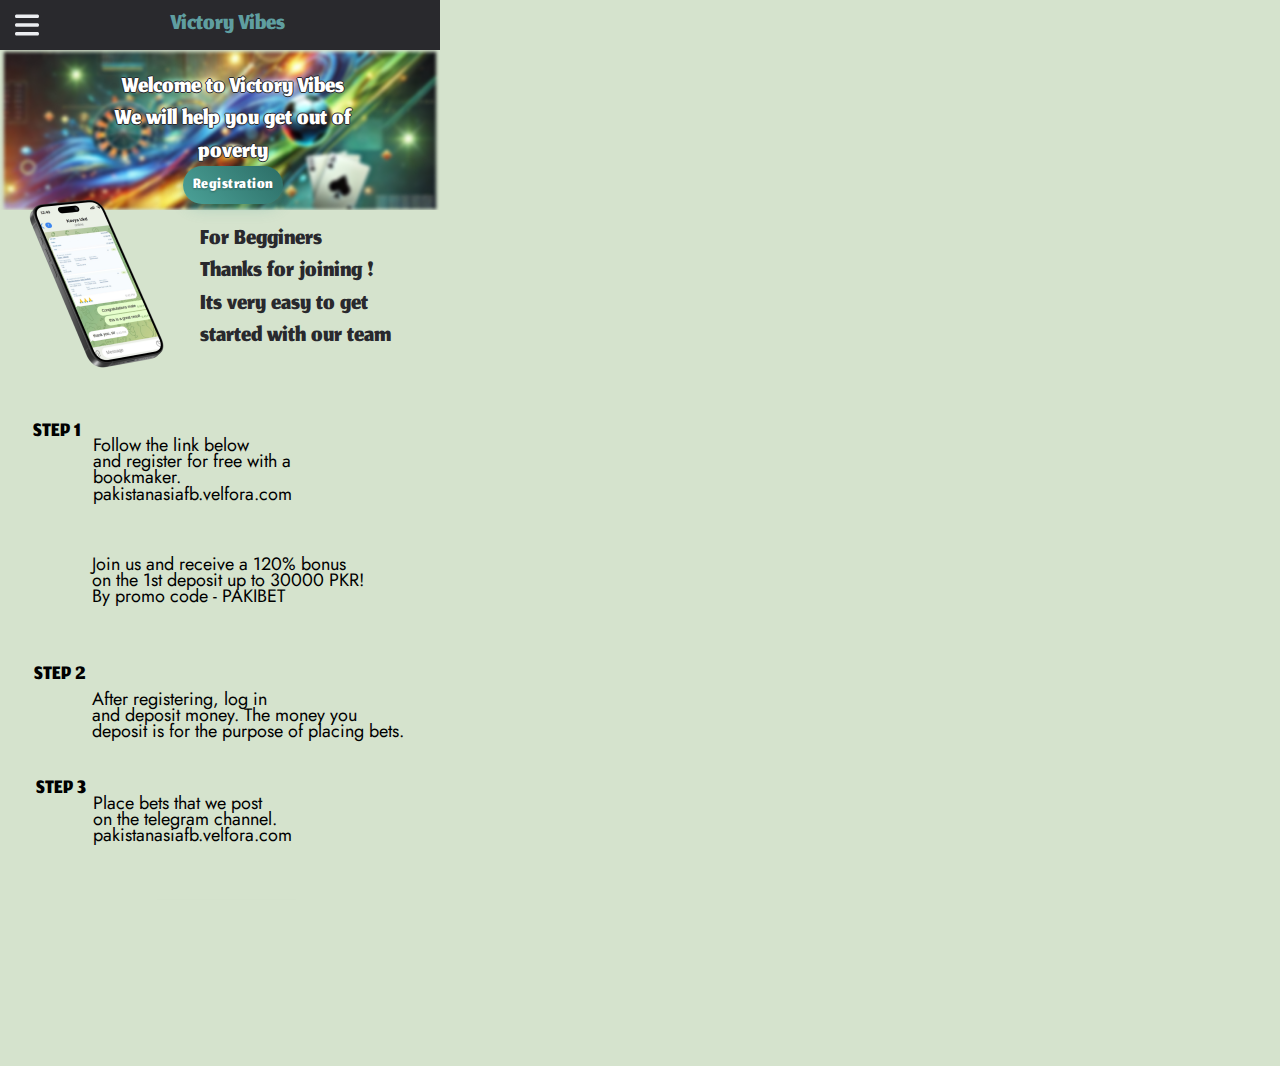
==== commit 25cb97ba: "Оновлено сайт: останні зміни" ====
--- a/index.html/index.html
+++ b/index.html/index.html
@@ -70,16 +70,16 @@
       padding: 10px;
     }
     
-    /* Футер, як на інших сторінках */
-    .footer {
-  position: fixed;
-  bottom: 0;
-  left: 0;
-  width: 440px; /* фіксована ширина як у макета */
-  background-color: var(--color-footer);
-  padding: 10px 16px;
-  z-index: 90;
-}
+    <footer class="footer">
+      <a href="https://t.me/+fLBJs5it6zFmM2Uy" target="_blank">
+        <img class="social-icon" src="/public/mingcutetelegramfill.svg" alt="Telegram" />
+      </a>
+      <a href="https://www.instagram.com/v1ctory_v1bes/" target="_blank">
+        <img class="social-icon" src="/public/basilinstagramsolid.svg" alt="Instagram" />
+      </a>
+    </footer>
+  </div>
+
     
     /* Мобільна адаптація */
     @media (max-width: 768px) {
@@ -98,7 +98,7 @@
       .popup-overlay .menu {
         flex-direction: column;
       }
-    }
+    } 
   </style>
 </head>
 
@@ -181,7 +181,7 @@
       <div class="close-btn">&times;</div>
       
       <!-- Клікабельні пункти меню -->
-      <a class="instructions" href="/Instructions/instructions.html">Instructions</a>
+      <a class="instructions" href="file:///path/to/instructions.html">Instructions</a>
       <a class="contacts" id="popupcontactsText" href="../contacts/contacts.html">Contacts</a>
       <div class="results">Results</div>
       <div class="forecasts">Forecasts</div>
--- a/css/style.css
+++ b/css/style.css
@@ -1,6 +1,6 @@
 /* Header styles */
 .vector-parent {
-  position: fixed;
+  position: relative;
   top: 0;
   left: 0;
   width: 440px;
@@ -44,13 +44,18 @@
   left: 87.95%;
 }
 
+/* Приховуємо зайві кнопки */
+#registration,
+#start {
+  display: none;
+}
+
 .photo-2025-01-24-173110-1 {
-  position: absolute;
-  top: 50px;
-  left: 13px;
+  position: relative;
   width: 440px;
   height: 160px;
   object-fit: cover;
+  margin: 0;
 }
 
 .welcome-to-victory {
@@ -185,6 +190,7 @@
   display: inline-block;
   width: 344px;
   height: 99px;
+  font-size: 18px;
 }
 
 .step-2 {
@@ -217,6 +223,7 @@
   display: inline-block;
   width: 322px;
   height: 73px;
+  font-size: 18px;
 }
 
 .after-registering-log-container {
@@ -228,6 +235,7 @@
   font-family: var(--font-jost);
   display: inline-block;
   line-height: normal;
+  font-size: 18px;
 }
 
 .place-bets-that-container {
@@ -238,37 +246,20 @@
   display: inline-block;
   width: 341px;
   height: 74px;
+  font-size: 18px;
 }
 
 /* Layout elements */
 .frame-parent {
-  position: absolute;
-  top: 0px;
-  left: -13px;
-  width: 453px;
+  position: relative;
+  width: 440px;
+  margin: 0;
+  padding: 0;
   height: 949px;
 }
 
-.general-child {
-  position: absolute;
-  top: 1009px;
-  left: 0px;
+.general {
   width: 440px;
-  height: 57px;
-  overflow: hidden;
-}
-
-.basilinstagram-solid-icon {
-  position: absolute;
-  top: 1026px;
-  left: 56px;
-  width: 24px;
-  height: 24px;
-  overflow: hidden;
-}
-
-.general {
-  width: 100%;
   position: relative;
   background-color: #d5e3cd;
   height: 1066px;
@@ -277,6 +268,7 @@
   font-size: var(--font-size-base);
   color: var(--color-black);
   font-family: var(--font-jomhuria);
+  margin-left: 0;
 }
 
 /* Menu styles */
@@ -304,19 +296,6 @@
   height: 24px;
   color: var(--color-cadetblue);
   font-family: var(--font-jomhuria);
-}
-
-.vector-icon1 {
-  position: absolute;
-  height: 1.41%;
-  width: 5.36%;
-  top: 5.07%;
-  right: 4.64%;
-  bottom: 93.53%;
-  left: 90%;
-  max-width: 100%;
-  overflow: hidden;
-  max-height: 100%;
 }
 
 .instructions {
@@ -384,19 +363,22 @@
   padding: 20px;
 }
 
-/* Footer styles */
+/* Футер */
 .footer {
-  position: fixed;
-  bottom: 0;
-  left: 0;
-  width: 440px;
   background-color: var(--color-footer);
   padding: 10px 16px;
   display: flex;
   justify-content: flex-start;
   gap: 20px;
-  z-index: 90;
-}
+  position: absolute;
+  bottom: 0; left: 0;
+  width: 100%;
+}
+.social-icon {
+  width: 24px;
+  height: 24px;
+}
+
 
 .social-icon {
   width: 24px;
